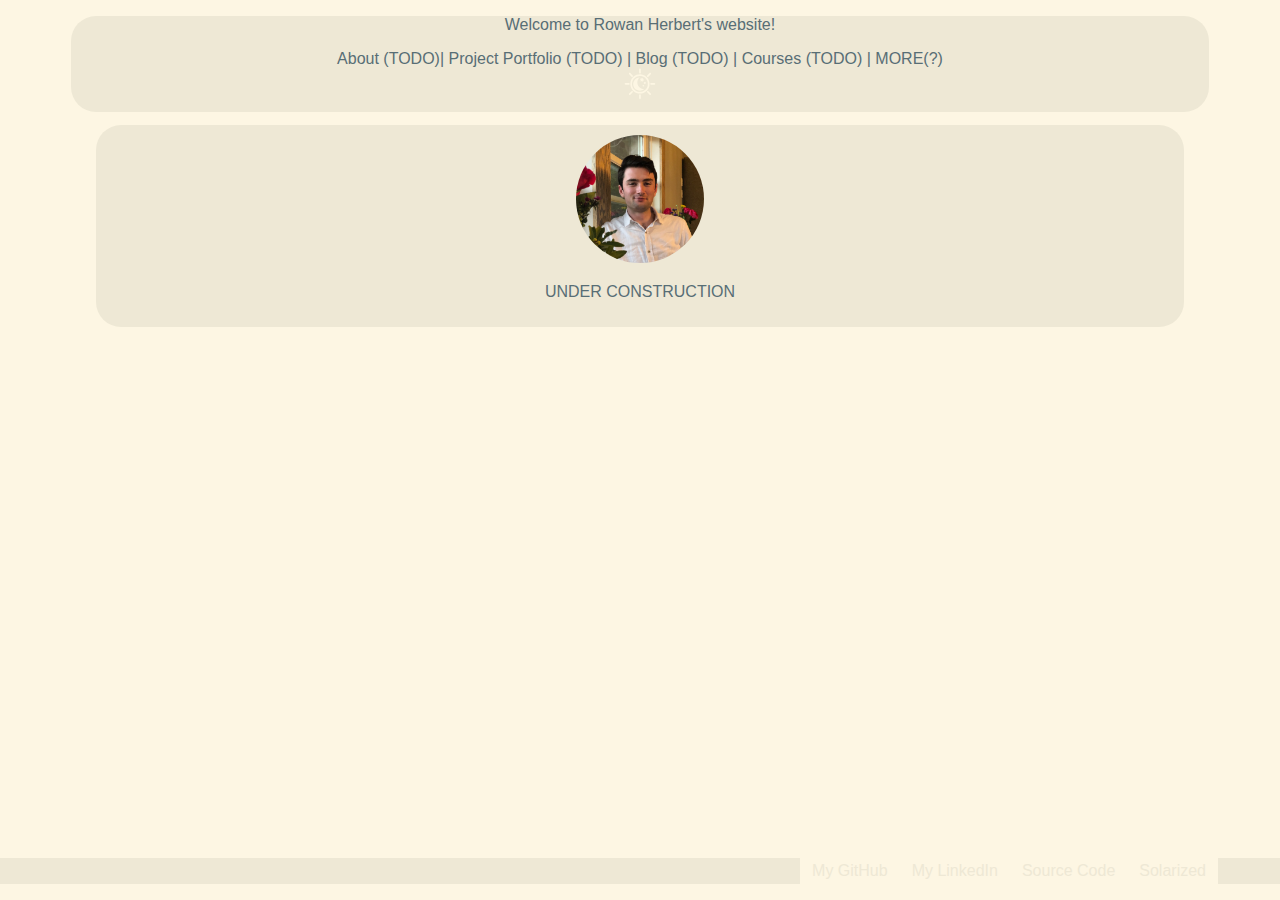
==== index.html @ 5c5b426c "Toggleable dark mode partially implemented" ====
<!doctype html>
<html>
  <head>
    <title>RLHerbert.github.io</title>
    <link rel="stylesheet" type="text/css" href="main.css">
    <link rel="stylesheet" type="text/css" href="images.css">
  </head>
  <body id="body" class="preload" onload="removeTransition()">
    <!--Page Body-->

    <!--TODO: Night Theme Toggle-->

    <!--Page Header-->
    <header>
      <p>
        Welcome to Rowan Herbert's website!
      </p>
      <nav>About (TODO)| Project Portfolio (TODO) | Blog (TODO) | Courses (TODO) | MORE(?)</nav>
      <!--TODO: Fancify-->
      <svg id="darkMode" onclick="darkModeToggle()" xmlns="http://www.w3.org/2000/svg" xmlns:xlink="http://www.w3.org/1999/xlink" version="1.1" x="0px" y="0px" viewBox="0 0 90 112.5" enable-background="new 0 0 90 90" xml:space="preserve">
       <!--Credit: day and night by Phil Scott from the Noun Project-->
       <!--https://thenounproject.com/icon/48459/-->
       <!--Placeholder anyway, it doesn't quite fit-->
        <path d="M48.377,22.701c12.153,1.921,20.48,13.373,18.56,25.526c-1.921,12.153-13.369,20.481-25.525,18.561  c-12.156-1.921-20.48-13.371-18.559-25.526C24.772,29.108,36.223,20.781,48.377,22.701 M49.122,17.98  c-14.78-2.334-28.656,7.754-30.992,22.536c-2.335,14.782,7.754,28.658,22.535,30.994c14.781,2.335,28.655-7.754,30.992-22.536  C73.992,34.192,63.903,20.316,49.122,17.98L49.122,17.98z"/>
        <path d="M44.894,15.974c-1.321,0-2.39-1.07-2.39-2.389V4.102c0-1.32,1.069-2.39,2.39-2.39c1.319,0,2.39,1.07,2.39,2.39v9.483  C47.284,14.904,46.213,15.974,44.894,15.974z"/>
        <path d="M44.894,87.778c-1.321,0-2.39-1.069-2.39-2.39v-9.481c0-1.321,1.069-2.391,2.39-2.391c1.319,0,2.39,1.069,2.39,2.391v9.481  C47.284,86.709,46.213,87.778,44.894,87.778z"/>
        <path d="M24.55,24.401c-0.934,0.934-2.446,0.934-3.38,0l-6.707-6.706c-0.933-0.934-0.933-2.447,0-3.379  c0.934-0.935,2.447-0.935,3.38,0l6.707,6.705C25.484,21.955,25.484,23.469,24.55,24.401z"/>
        <path d="M75.322,75.175c-0.932,0.934-2.446,0.934-3.381,0l-6.706-6.706c-0.932-0.932-0.932-2.445,0-3.38  c0.935-0.934,2.448-0.934,3.38,0l6.707,6.706C76.255,72.728,76.255,74.241,75.322,75.175z"/>
        <path d="M16.122,44.745c0,1.321-1.07,2.391-2.39,2.391L4.25,47.135c-1.321,0.001-2.39-1.068-2.39-2.39  c0-1.319,1.069-2.389,2.39-2.389h9.481C15.053,42.355,16.123,43.426,16.122,44.745z"/>
        <path d="M87.925,44.745c0,1.321-1.069,2.391-2.39,2.39l-9.481,0.001c-1.32,0-2.391-1.069-2.391-2.391c0-1.319,1.07-2.389,2.391-2.39  l9.481,0.001C86.855,42.356,87.927,43.426,87.925,44.745z"/>
        <path d="M24.55,65.091c0.932,0.933,0.932,2.446,0,3.378l-6.707,6.708c-0.933,0.934-2.448,0.934-3.38,0  c-0.933-0.933-0.934-2.449,0-3.38l6.707-6.706C22.104,64.157,23.616,64.155,24.55,65.091z"/>
        <path d="M75.322,14.316c0.933,0.933,0.933,2.447,0,3.38l-6.707,6.706c-0.932,0.933-2.445,0.933-3.38,0  c-0.932-0.933-0.932-2.446,0-3.38l6.706-6.706C72.874,13.383,74.388,13.383,75.322,14.316z"/>
        <path d="M39.126,33.1c1.142-2.604,2.807-4.815,4.82-6.565c-6.95,0.208-13.496,4.327-16.472,11.12  c-4.116,9.397,0.167,20.352,9.562,24.465c6.792,2.975,14.397,1.563,19.648-2.997c-2.667,0.08-5.393-0.414-7.996-1.555  C39.291,53.453,35.011,42.498,39.126,33.1z"/>
        <polygon points="51.674,39.285 49.543,36.691 46.425,37.931 47.124,34.647 44.207,32.983 47.212,31.481 46.694,28.166   49.739,29.577 52.011,27.103 52.808,30.365 56.156,30.601 54.102,33.256 56.006,36.02 52.65,36.071 "/>
        <polygon points="59.347,45.934 58.027,44.328 56.094,45.098 56.525,43.062 54.719,42.03 56.579,41.1 56.261,39.043 58.146,39.917   59.555,38.387 60.049,40.407 62.124,40.552 60.851,42.2 62.032,43.912 59.95,43.943 "/>
        <polygon points="55.055,52.634 54.083,51.451 52.662,52.018 52.98,50.523 51.653,49.765 53.019,49.081 52.784,47.571 54.172,48.216   55.206,47.089 55.57,48.573 57.093,48.681 56.158,49.89 57.026,51.147 55.497,51.172 "/>
      </svg>
      <!--TODO: Dark/Light mode based upon Solarized-->
    </header>

    <!--Page Contents-->
    <section>
      <img id="portrait" src="Media/Images/portrait.JPG">
      <p>
        UNDER CONSTRUCTION
        <!--TODO: Hoverable tabs, or a bit of javascript-->
      </p>
    </section>
    
    <!--Page Footer-->
    <footer>
      <nav>
        <ul class="blockList">
          <li class="blockLink"><a href="https://ethanschoonover.com/solarized/">Solarized</a></li>
          <li class="blockLink"><a href="https://github.com/RLHerbert/RLHerbert.github.io">Source Code</a></li>
          <li class="blockLink"><a href="https://www.linkedin.com/in/rowan-h-7a33ba108/">My LinkedIn</a></li>
          <li class="blockLink"><a href="https://github.com/RLHerbert">My GitHub</a></li>
        </ul>
      </nav>
    </footer>

    <script src="script.js"></script>
  </body>
</html>
---- main.css ----
/*Root*/
:root{
    /*
    Using the Solarized color pallete. 
    More info at:
    https://ethanschoonover.com/solarized/
    */
    --solarized-base03: #002b36;
    --solarized-base02: #073642;
    --solarized-base01: #586e75;
    --solarized-base00: #657b83;
    --solarized-base0: #839496;
    --solarized-base1: #93a1a1;
    --solarized-base2: #eee8d5;
    --solarized-base3: #fdf6e3;
    --solarized-yellow: #b58900;
    --solarized-orange: #cb4b16;
    --solarized-red: #d30102;
    --solarized-magenta: #d33682;
    --solarized-violet: #6c71c4;
    --solarized-blue: #268bd2;
    --solarized-cyan: #2aa198;
    --solarized-green: #859900;

    --page-body-background: var(--solarized-base3);
    --page-area-background: var(--solarized-base2);
    --page-font-color: var(--solarized-base01);
}

/*By Tag*/
body {
    /*Properties*/
    background-color: var(--page-body-background);

    /*Content*/
    color: var(--solarized-base0);
    font-family: Arial, Helvetica, sans-serif;

    transition: 1.5s;
}

.preload * {
    /*
    Workaround for elements with transition popping in on page load
    source: https://css-tricks.com/transitions-only-after-page-load/
    */
    transition: none !important;
}

header {
    /*Properties*/
    background-color: var(--page-area-background);
    position: relative;
    left: 5%;
    border-radius: 25px;
    width: 90%;
    height: auto;
    margin-bottom: 1%;

    /*Content*/
    color: var(--page-font-color);
    text-align: center;

    /*Figure out fix for freaking out on page load*/
    transition: 0.5s;
}

header:hover {
    width: 92%;
    /*transform: rotate(180deg);*/
    left: 4%;

    transition: .5s;
}

footer {
    /*Properties*/
    /*background-color: var(--solarized-base02);*/
    opacity: 1;

    position: fixed;
    left: 0px;
    bottom: 0px;
    /*border-radius: 5px;*/
    
    width: 100%;
    height: auto;

    /*Content*/
    color: var(--page-font-color);
    text-align: center;

    /*Effects*/
    transition: 0.5s;
}

footer:hover {
    opacity: 1;
}

section {
    /*Properties*/
    background-color: var(--page-area-background);
    position: relative;
    left: 7%;

    padding-top: 10px;
    padding-bottom: 10px;

    border-radius: 25px;

    width: 86%;
    text-align: center;

    /*Content*/
    color: var(--page-font-color);
}

article {
    /*Properties*/
    background-color: var(--page-area-background);
    position: relative;
    width: auto;
    text-align: center;

    /*Content*/
    color: var(--page-font-color);
}

p {
    /*TODO*/
    position: relative;
}

ul.blockList {
    position: relative;
    /*display: flex;*/
    list-style-type: none;
    justify-content: right;
    overflow: hidden;
    z-index: 1;

    background-color: var(--page-area-background);
}

/* COOOOOL
ul.blockList:hover li.blockLink a {
    height: 50px;
}
*/

li.blockLink {
    float: right;
    z-index: 3;
}

li.blockLink:first-child {
    /*
    TIL: Even though the last element in the HTML is the one on
    the right, the css thinks that it's the first element.

    ACTUALLY: The first <li> get's to float right first
    */
    padding-right: 5%;
}

li.blockLink a {
    display: block;
    padding: 4px 12px;
    z-index: 4;

    background-color: var(--page-body-background);
    color: var(--page-area-background);

    text-decoration: none;

    transition: 0.5s;
}

li.blockLink a:hover {
    /*Invert the colors to make use of negative space*/
    background-color: var(--page-area-background);
    color: var(--page-body-background);
}

/*Default Links*/
a, a:link {
    color: var(--solarized-blue);
}

a:hover, a:active {
    color: var(--solarized-cyan);
}

/*By Class*/

/*By ID*/
#portrait {
    /*Properties*/
    /*margin-top: 10px;*/

    width: 128px;
    height: 128px;
    border-radius: 50%;

    /*Content*/
}

#darkMode {
    max-width: 40px;
    max-height: 40px;

    fill: var(--page-body-background);

    transition: 0.5s ease;
}

#darkMode:hover {
    fill: var(--solarized-base03);
}
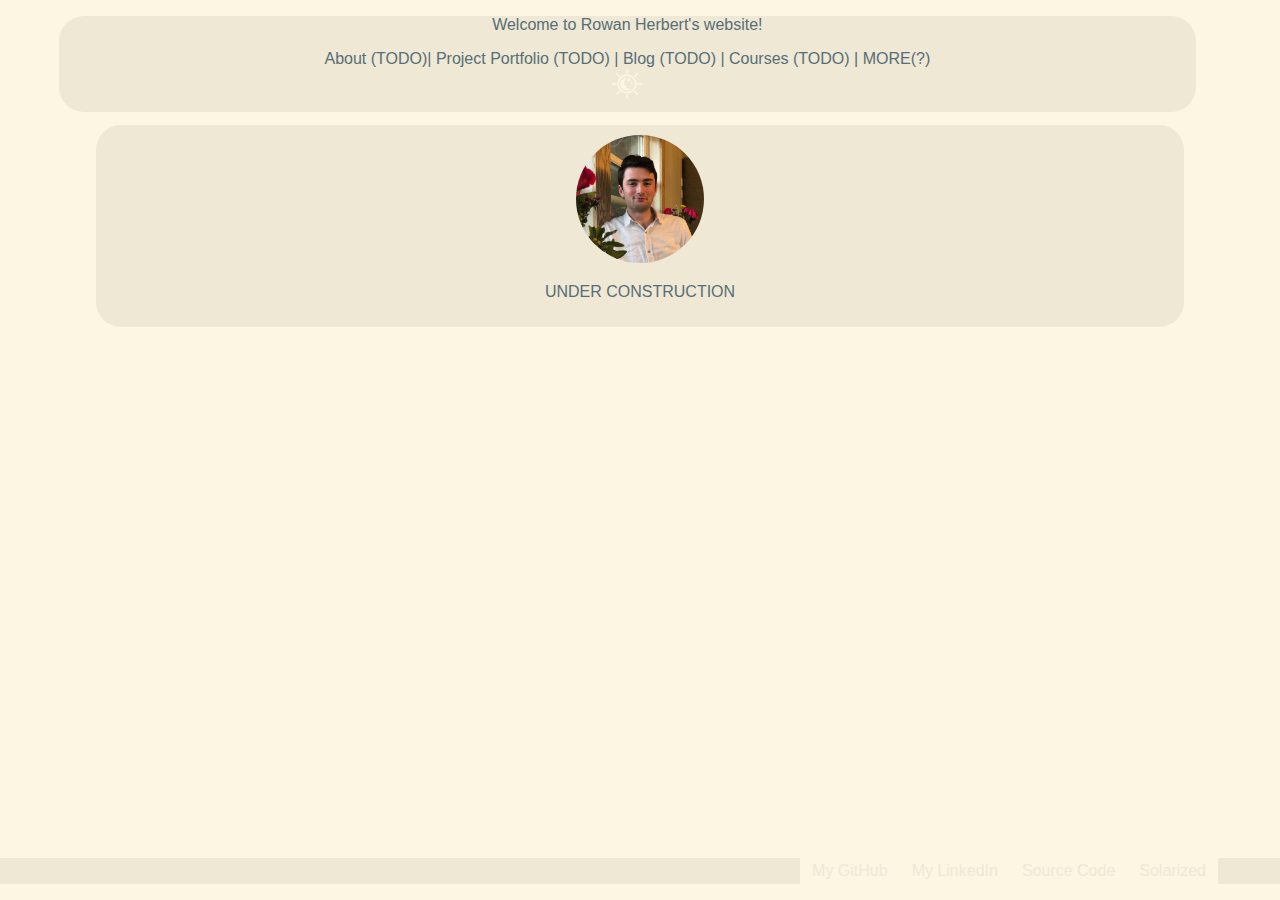
==== commit c64895f5: "Dark Mode toggle virtually finished" ====
--- a/index.html
+++ b/index.html
@@ -1,14 +1,13 @@
 <!doctype html>
+<!--TODO: CLEANUP-->
 <html>
   <head>
     <title>RLHerbert.github.io</title>
     <link rel="stylesheet" type="text/css" href="main.css">
-    <link rel="stylesheet" type="text/css" href="images.css">
+    <link rel="stylesheet" type="text/css" href="Media/media.css">
   </head>
-  <body id="body" class="preload" onload="removeTransition()">
+  <body id="body" class="preLoad" onload="pageLoad()">
     <!--Page Body-->
-
-    <!--TODO: Night Theme Toggle-->
 
     <!--Page Header-->
     <header>
@@ -35,7 +34,6 @@
         <polygon points="59.347,45.934 58.027,44.328 56.094,45.098 56.525,43.062 54.719,42.03 56.579,41.1 56.261,39.043 58.146,39.917   59.555,38.387 60.049,40.407 62.124,40.552 60.851,42.2 62.032,43.912 59.95,43.943 "/>
         <polygon points="55.055,52.634 54.083,51.451 52.662,52.018 52.98,50.523 51.653,49.765 53.019,49.081 52.784,47.571 54.172,48.216   55.206,47.089 55.57,48.573 57.093,48.681 56.158,49.89 57.026,51.147 55.497,51.172 "/>
       </svg>
-      <!--TODO: Dark/Light mode based upon Solarized-->
     </header>
 
     <!--Page Contents-->
@@ -60,5 +58,5 @@
     </footer>
 
     <script src="script.js"></script>
-  </body>
+  </body">
 </html>
--- a/main.css
+++ b/main.css
@@ -22,30 +22,45 @@
     --solarized-cyan: #2aa198;
     --solarized-green: #859900;
 
-    --page-body-background: var(--solarized-base3);
-    --page-area-background: var(--solarized-base2);
-    --page-font-color: var(--solarized-base01);
-}
-
-/*By Tag*/
-body {
-    /*Properties*/
-    background-color: var(--page-body-background);
-
-    /*Content*/
-    color: var(--solarized-base0);
-    font-family: Arial, Helvetica, sans-serif;
-
-    transition: 1.5s;
-}
-
-.preload * {
+    --page-body-background: var(--solarized-base03);
+    --page-area-background: var(--solarized-base02);
+    --page-font-color: var(--solarized-base1);
+    --page-body-inverse: var(--solarized-base3);
+}
+
+.preLoad {
     /*
     Workaround for elements with transition popping in on page load
     source: https://css-tricks.com/transitions-only-after-page-load/
     */
-    transition: none !important;
-}
+    transition: none;
+}
+
+.postLoad {
+    transition: 1s;
+}
+
+
+.preLoad * {
+    opacity: 0;
+}
+
+.postLoad * {
+    opacity: 1;
+    transition: 1s;
+}
+
+
+/*By Tag*/
+body {
+    /*Properties*/
+    background-color: var(--page-body-background);
+
+    /*Content*/
+    color: var(--solarized-base0);
+    font-family: Arial, Helvetica, sans-serif;
+}
+
 
 header {
     /*Properties*/
@@ -62,7 +77,7 @@
     text-align: center;
 
     /*Figure out fix for freaking out on page load*/
-    transition: 0.5s;
+    /*transition: 0.5s;/
 }
 
 header:hover {
@@ -70,7 +85,7 @@
     /*transform: rotate(180deg);*/
     left: 4%;
 
-    transition: .5s;
+    /*transition: .5s;*/
 }
 
 footer {
@@ -91,7 +106,7 @@
     text-align: center;
 
     /*Effects*/
-    transition: 0.5s;
+    /*transition: 0.5s;*/
 }
 
 footer:hover {
@@ -174,7 +189,7 @@
 
     text-decoration: none;
 
-    transition: 0.5s;
+    /*transition: 0.5s;*/
 }
 
 li.blockLink a:hover {
@@ -212,9 +227,10 @@
 
     fill: var(--page-body-background);
 
-    transition: 0.5s ease;
+    /*transition: 0.5s ease;*/
 }
 
 #darkMode:hover {
-    fill: var(--solarized-base03);
+    fill: var(--page-body-inverse);
+    transition: .2s;
 }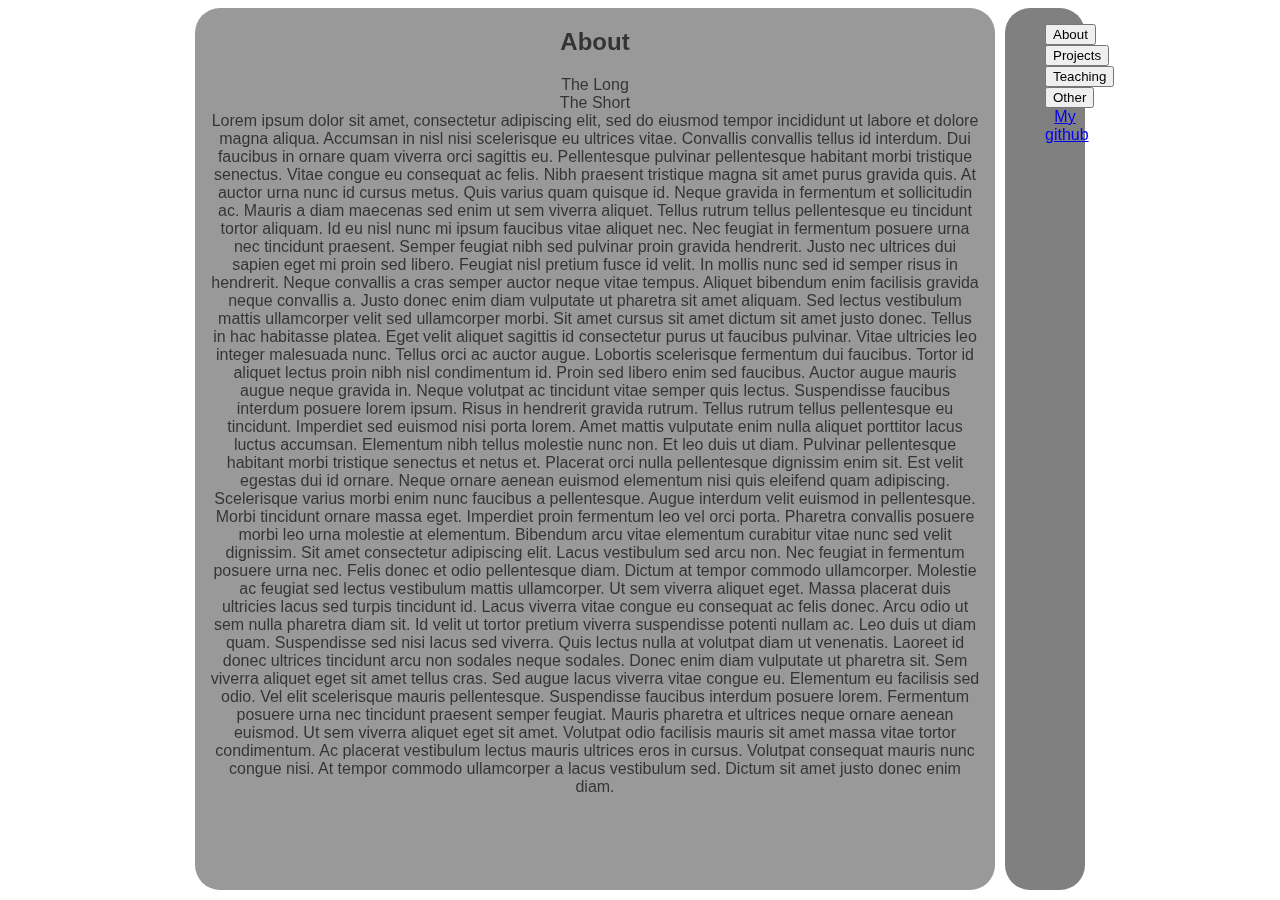
==== commit fadd0d3f: "Moved nav bar, changed transition" ====
--- a/index.html
+++ b/index.html
@@ -1,62 +1,258 @@
 <!doctype html>
-<!--TODO: CLEANUP-->
 <html>
-  <head>
-    <title>RLHerbert.github.io</title>
-    <link rel="stylesheet" type="text/css" href="main.css">
-    <link rel="stylesheet" type="text/css" href="Media/media.css">
-  </head>
-  <body id="body" class="preLoad" onload="pageLoad()">
-    <!--Page Body-->
-
-    <!--Page Header-->
-    <header>
-      <p>
-        Welcome to Rowan Herbert's website!
-      </p>
-      <nav>About (TODO)| Project Portfolio (TODO) | Blog (TODO) | Courses (TODO) | MORE(?)</nav>
-      <!--TODO: Fancify-->
-      <svg id="darkMode" onclick="darkModeToggle()" xmlns="http://www.w3.org/2000/svg" xmlns:xlink="http://www.w3.org/1999/xlink" version="1.1" x="0px" y="0px" viewBox="0 0 90 112.5" enable-background="new 0 0 90 90" xml:space="preserve">
-       <!--Credit: day and night by Phil Scott from the Noun Project-->
-       <!--https://thenounproject.com/icon/48459/-->
-       <!--Placeholder anyway, it doesn't quite fit-->
-        <path d="M48.377,22.701c12.153,1.921,20.48,13.373,18.56,25.526c-1.921,12.153-13.369,20.481-25.525,18.561  c-12.156-1.921-20.48-13.371-18.559-25.526C24.772,29.108,36.223,20.781,48.377,22.701 M49.122,17.98  c-14.78-2.334-28.656,7.754-30.992,22.536c-2.335,14.782,7.754,28.658,22.535,30.994c14.781,2.335,28.655-7.754,30.992-22.536  C73.992,34.192,63.903,20.316,49.122,17.98L49.122,17.98z"/>
-        <path d="M44.894,15.974c-1.321,0-2.39-1.07-2.39-2.389V4.102c0-1.32,1.069-2.39,2.39-2.39c1.319,0,2.39,1.07,2.39,2.39v9.483  C47.284,14.904,46.213,15.974,44.894,15.974z"/>
-        <path d="M44.894,87.778c-1.321,0-2.39-1.069-2.39-2.39v-9.481c0-1.321,1.069-2.391,2.39-2.391c1.319,0,2.39,1.069,2.39,2.391v9.481  C47.284,86.709,46.213,87.778,44.894,87.778z"/>
-        <path d="M24.55,24.401c-0.934,0.934-2.446,0.934-3.38,0l-6.707-6.706c-0.933-0.934-0.933-2.447,0-3.379  c0.934-0.935,2.447-0.935,3.38,0l6.707,6.705C25.484,21.955,25.484,23.469,24.55,24.401z"/>
-        <path d="M75.322,75.175c-0.932,0.934-2.446,0.934-3.381,0l-6.706-6.706c-0.932-0.932-0.932-2.445,0-3.38  c0.935-0.934,2.448-0.934,3.38,0l6.707,6.706C76.255,72.728,76.255,74.241,75.322,75.175z"/>
-        <path d="M16.122,44.745c0,1.321-1.07,2.391-2.39,2.391L4.25,47.135c-1.321,0.001-2.39-1.068-2.39-2.39  c0-1.319,1.069-2.389,2.39-2.389h9.481C15.053,42.355,16.123,43.426,16.122,44.745z"/>
-        <path d="M87.925,44.745c0,1.321-1.069,2.391-2.39,2.39l-9.481,0.001c-1.32,0-2.391-1.069-2.391-2.391c0-1.319,1.07-2.389,2.391-2.39  l9.481,0.001C86.855,42.356,87.927,43.426,87.925,44.745z"/>
-        <path d="M24.55,65.091c0.932,0.933,0.932,2.446,0,3.378l-6.707,6.708c-0.933,0.934-2.448,0.934-3.38,0  c-0.933-0.933-0.934-2.449,0-3.38l6.707-6.706C22.104,64.157,23.616,64.155,24.55,65.091z"/>
-        <path d="M75.322,14.316c0.933,0.933,0.933,2.447,0,3.38l-6.707,6.706c-0.932,0.933-2.445,0.933-3.38,0  c-0.932-0.933-0.932-2.446,0-3.38l6.706-6.706C72.874,13.383,74.388,13.383,75.322,14.316z"/>
-        <path d="M39.126,33.1c1.142-2.604,2.807-4.815,4.82-6.565c-6.95,0.208-13.496,4.327-16.472,11.12  c-4.116,9.397,0.167,20.352,9.562,24.465c6.792,2.975,14.397,1.563,19.648-2.997c-2.667,0.08-5.393-0.414-7.996-1.555  C39.291,53.453,35.011,42.498,39.126,33.1z"/>
-        <polygon points="51.674,39.285 49.543,36.691 46.425,37.931 47.124,34.647 44.207,32.983 47.212,31.481 46.694,28.166   49.739,29.577 52.011,27.103 52.808,30.365 56.156,30.601 54.102,33.256 56.006,36.02 52.65,36.071 "/>
-        <polygon points="59.347,45.934 58.027,44.328 56.094,45.098 56.525,43.062 54.719,42.03 56.579,41.1 56.261,39.043 58.146,39.917   59.555,38.387 60.049,40.407 62.124,40.552 60.851,42.2 62.032,43.912 59.95,43.943 "/>
-        <polygon points="55.055,52.634 54.083,51.451 52.662,52.018 52.98,50.523 51.653,49.765 53.019,49.081 52.784,47.571 54.172,48.216   55.206,47.089 55.57,48.573 57.093,48.681 56.158,49.89 57.026,51.147 55.497,51.172 "/>
-      </svg>
-    </header>
-
-    <!--Page Contents-->
-    <section>
-      <img id="portrait" src="Media/Images/portrait.JPG">
-      <p>
-        UNDER CONSTRUCTION
-        <!--TODO: Hoverable tabs, or a bit of javascript-->
-      </p>
-    </section>
-    
-    <!--Page Footer-->
-    <footer>
-      <nav>
-        <ul class="blockList">
-          <li class="blockLink"><a href="https://ethanschoonover.com/solarized/">Solarized</a></li>
-          <li class="blockLink"><a href="https://github.com/RLHerbert/RLHerbert.github.io">Source Code</a></li>
-          <li class="blockLink"><a href="https://www.linkedin.com/in/rowan-h-7a33ba108/">My LinkedIn</a></li>
-          <li class="blockLink"><a href="https://github.com/RLHerbert">My GitHub</a></li>
-        </ul>
-      </nav>
-    </footer>
-
-    <script src="script.js"></script>
-  </body">
-</html>
+
+<head>
+  <title>RLHerbert.github.io</title>
+  <link rel="stylesheet" type="text/css" href="styles.css">
+</head>
+
+<body>
+  <div id="bg_foreground"></div>
+
+  <article>
+    <section id="about" class="content">
+      <h2>About</h2>
+      <section>
+        The Long
+        <br>
+        The Short
+        <br>
+        Lorem ipsum dolor sit amet, consectetur adipiscing elit, sed do eiusmod tempor incididunt ut labore et dolore
+        magna aliqua. Accumsan in nisl nisi scelerisque eu ultrices vitae. Convallis convallis tellus id interdum. Dui
+        faucibus in ornare quam viverra orci sagittis eu. Pellentesque pulvinar pellentesque habitant morbi tristique
+        senectus. Vitae congue eu consequat ac felis. Nibh praesent tristique magna sit amet purus gravida quis. At
+        auctor
+        urna nunc id cursus metus. Quis varius quam quisque id. Neque gravida in fermentum et sollicitudin ac. Mauris a
+        diam maecenas sed enim ut sem viverra aliquet. Tellus rutrum tellus pellentesque eu tincidunt tortor aliquam. Id
+        eu nisl nunc mi ipsum faucibus vitae aliquet nec. Nec feugiat in fermentum posuere urna nec tincidunt praesent.
+
+        Semper feugiat nibh sed pulvinar proin gravida hendrerit. Justo nec ultrices dui sapien eget mi proin sed
+        libero.
+        Feugiat nisl pretium fusce id velit. In mollis nunc sed id semper risus in hendrerit. Neque convallis a cras
+        semper auctor neque vitae tempus. Aliquet bibendum enim facilisis gravida neque convallis a. Justo donec enim
+        diam
+        vulputate ut pharetra sit amet aliquam. Sed lectus vestibulum mattis ullamcorper velit sed ullamcorper morbi.
+        Sit
+        amet cursus sit amet dictum sit amet justo donec. Tellus in hac habitasse platea. Eget velit aliquet sagittis id
+        consectetur purus ut faucibus pulvinar. Vitae ultricies leo integer malesuada nunc. Tellus orci ac auctor augue.
+        Lobortis scelerisque fermentum dui faucibus. Tortor id aliquet lectus proin nibh nisl condimentum id. Proin sed
+        libero enim sed faucibus.
+
+        Auctor augue mauris augue neque gravida in. Neque volutpat ac tincidunt vitae semper quis lectus. Suspendisse
+        faucibus interdum posuere lorem ipsum. Risus in hendrerit gravida rutrum. Tellus rutrum tellus pellentesque eu
+        tincidunt. Imperdiet sed euismod nisi porta lorem. Amet mattis vulputate enim nulla aliquet porttitor lacus
+        luctus
+        accumsan. Elementum nibh tellus molestie nunc non. Et leo duis ut diam. Pulvinar pellentesque habitant morbi
+        tristique senectus et netus et. Placerat orci nulla pellentesque dignissim enim sit. Est velit egestas dui id
+        ornare. Neque ornare aenean euismod elementum nisi quis eleifend quam adipiscing. Scelerisque varius morbi enim
+        nunc faucibus a pellentesque. Augue interdum velit euismod in pellentesque. Morbi tincidunt ornare massa eget.
+        Imperdiet proin fermentum leo vel orci porta. Pharetra convallis posuere morbi leo urna molestie at elementum.
+        Bibendum arcu vitae elementum curabitur vitae nunc sed velit dignissim.
+
+        Sit amet consectetur adipiscing elit. Lacus vestibulum sed arcu non. Nec feugiat in fermentum posuere urna nec.
+        Felis donec et odio pellentesque diam. Dictum at tempor commodo ullamcorper. Molestie ac feugiat sed lectus
+        vestibulum mattis ullamcorper. Ut sem viverra aliquet eget. Massa placerat duis ultricies lacus sed turpis
+        tincidunt id. Lacus viverra vitae congue eu consequat ac felis donec. Arcu odio ut sem nulla pharetra diam sit.
+        Id
+        velit ut tortor pretium viverra suspendisse potenti nullam ac. Leo duis ut diam quam. Suspendisse sed nisi lacus
+        sed viverra.
+
+        Quis lectus nulla at volutpat diam ut venenatis. Laoreet id donec ultrices tincidunt arcu non sodales neque
+        sodales. Donec enim diam vulputate ut pharetra sit. Sem viverra aliquet eget sit amet tellus cras. Sed augue
+        lacus
+        viverra vitae congue eu. Elementum eu facilisis sed odio. Vel elit scelerisque mauris pellentesque. Suspendisse
+        faucibus interdum posuere lorem. Fermentum posuere urna nec tincidunt praesent semper feugiat. Mauris pharetra
+        et
+        ultrices neque ornare aenean euismod. Ut sem viverra aliquet eget sit amet. Volutpat odio facilisis mauris sit
+        amet massa vitae tortor condimentum. Ac placerat vestibulum lectus mauris ultrices eros in cursus. Volutpat
+        consequat mauris nunc congue nisi. At tempor commodo ullamcorper a lacus vestibulum sed. Dictum sit amet justo
+        donec enim diam.
+      </section>
+    </section>
+
+    <section id="projects" class="content">
+      <h2>Projects</h2>
+      <section>
+        Lorem ipsum dolor sit amet, consectetur adipiscing elit, sed do eiusmod tempor incididunt ut labore et dolore
+        magna aliqua. Accumsan in nisl nisi scelerisque eu ultrices vitae. Convallis convallis tellus id interdum. Dui
+        faucibus in ornare quam viverra orci sagittis eu. Pellentesque pulvinar pellentesque habitant morbi tristique
+        senectus. Vitae congue eu consequat ac felis. Nibh praesent tristique magna sit amet purus gravida quis. At
+        auctor
+        urna nunc id cursus metus. Quis varius quam quisque id. Neque gravida in fermentum et sollicitudin ac. Mauris a
+        diam maecenas sed enim ut sem viverra aliquet. Tellus rutrum tellus pellentesque eu tincidunt tortor aliquam. Id
+        eu nisl nunc mi ipsum faucibus vitae aliquet nec. Nec feugiat in fermentum posuere urna nec tincidunt praesent.
+
+        Semper feugiat nibh sed pulvinar proin gravida hendrerit. Justo nec ultrices dui sapien eget mi proin sed
+        libero.
+        Feugiat nisl pretium fusce id velit. In mollis nunc sed id semper risus in hendrerit. Neque convallis a cras
+        semper auctor neque vitae tempus. Aliquet bibendum enim facilisis gravida neque convallis a. Justo donec enim
+        diam
+        vulputate ut pharetra sit amet aliquam. Sed lectus vestibulum mattis ullamcorper velit sed ullamcorper morbi.
+        Sit
+        amet cursus sit amet dictum sit amet justo donec. Tellus in hac habitasse platea. Eget velit aliquet sagittis id
+        consectetur purus ut faucibus pulvinar. Vitae ultricies leo integer malesuada nunc. Tellus orci ac auctor augue.
+        Lobortis scelerisque fermentum dui faucibus. Tortor id aliquet lectus proin nibh nisl condimentum id. Proin sed
+        libero enim sed faucibus.
+
+        Auctor augue mauris augue neque gravida in. Neque volutpat ac tincidunt vitae semper quis lectus. Suspendisse
+        faucibus interdum posuere lorem ipsum. Risus in hendrerit gravida rutrum. Tellus rutrum tellus pellentesque eu
+        tincidunt. Imperdiet sed euismod nisi porta lorem. Amet mattis vulputate enim nulla aliquet porttitor lacus
+        luctus
+        accumsan. Elementum nibh tellus molestie nunc non. Et leo duis ut diam. Pulvinar pellentesque habitant morbi
+        tristique senectus et netus et. Placerat orci nulla pellentesque dignissim enim sit. Est velit egestas dui id
+        ornare. Neque ornare aenean euismod elementum nisi quis eleifend quam adipiscing. Scelerisque varius morbi enim
+        nunc faucibus a pellentesque. Augue interdum velit euismod in pellentesque. Morbi tincidunt ornare massa eget.
+        Imperdiet proin fermentum leo vel orci porta. Pharetra convallis posuere morbi leo urna molestie at elementum.
+        Bibendum arcu vitae elementum curabitur vitae nunc sed velit dignissim.
+
+        Sit amet consectetur adipiscing elit. Lacus vestibulum sed arcu non. Nec feugiat in fermentum posuere urna nec.
+        Felis donec et odio pellentesque diam. Dictum at tempor commodo ullamcorper. Molestie ac feugiat sed lectus
+        vestibulum mattis ullamcorper. Ut sem viverra aliquet eget. Massa placerat duis ultricies lacus sed turpis
+        tincidunt id. Lacus viverra vitae congue eu consequat ac felis donec. Arcu odio ut sem nulla pharetra diam sit.
+        Id
+        velit ut tortor pretium viverra suspendisse potenti nullam ac. Leo duis ut diam quam. Suspendisse sed nisi lacus
+        sed viverra.
+
+        Quis lectus nulla at volutpat diam ut venenatis. Laoreet id donec ultrices tincidunt arcu non sodales neque
+        sodales. Donec enim diam vulputate ut pharetra sit. Sem viverra aliquet eget sit amet tellus cras. Sed augue
+        lacus
+        viverra vitae congue eu. Elementum eu facilisis sed odio. Vel elit scelerisque mauris pellentesque. Suspendisse
+        faucibus interdum posuere lorem. Fermentum posuere urna nec tincidunt praesent semper feugiat. Mauris pharetra
+        et
+        ultrices neque ornare aenean euismod. Ut sem viverra aliquet eget sit amet. Volutpat odio facilisis mauris sit
+        amet massa vitae tortor condimentum. Ac placerat vestibulum lectus mauris ultrices eros in cursus. Volutpat
+        consequat mauris nunc congue nisi. At tempor commodo ullamcorper a lacus vestibulum sed. Dictum sit amet justo
+        donec enim diam.
+      </section>
+    </section>
+
+    <section id="teaching" class="content">
+      <h2>Teaching</h2>
+      <section>
+        Lorem ipsum dolor sit amet, consectetur adipiscing elit, sed do eiusmod tempor incididunt ut labore et dolore
+        magna aliqua. Accumsan in nisl nisi scelerisque eu ultrices vitae. Convallis convallis tellus id interdum. Dui
+        faucibus in ornare quam viverra orci sagittis eu. Pellentesque pulvinar pellentesque habitant morbi tristique
+        senectus. Vitae congue eu consequat ac felis. Nibh praesent tristique magna sit amet purus gravida quis. At
+        auctor
+        urna nunc id cursus metus. Quis varius quam quisque id. Neque gravida in fermentum et sollicitudin ac. Mauris a
+        diam maecenas sed enim ut sem viverra aliquet. Tellus rutrum tellus pellentesque eu tincidunt tortor aliquam. Id
+        eu nisl nunc mi ipsum faucibus vitae aliquet nec. Nec feugiat in fermentum posuere urna nec tincidunt praesent.
+
+        Semper feugiat nibh sed pulvinar proin gravida hendrerit. Justo nec ultrices dui sapien eget mi proin sed
+        libero.
+        Feugiat nisl pretium fusce id velit. In mollis nunc sed id semper risus in hendrerit. Neque convallis a cras
+        semper auctor neque vitae tempus. Aliquet bibendum enim facilisis gravida neque convallis a. Justo donec enim
+        diam
+        vulputate ut pharetra sit amet aliquam. Sed lectus vestibulum mattis ullamcorper velit sed ullamcorper morbi.
+        Sit
+        amet cursus sit amet dictum sit amet justo donec. Tellus in hac habitasse platea. Eget velit aliquet sagittis id
+        consectetur purus ut faucibus pulvinar. Vitae ultricies leo integer malesuada nunc. Tellus orci ac auctor augue.
+        Lobortis scelerisque fermentum dui faucibus. Tortor id aliquet lectus proin nibh nisl condimentum id. Proin sed
+        libero enim sed faucibus.
+
+        Auctor augue mauris augue neque gravida in. Neque volutpat ac tincidunt vitae semper quis lectus. Suspendisse
+        faucibus interdum posuere lorem ipsum. Risus in hendrerit gravida rutrum. Tellus rutrum tellus pellentesque eu
+        tincidunt. Imperdiet sed euismod nisi porta lorem. Amet mattis vulputate enim nulla aliquet porttitor lacus
+        luctus
+        accumsan. Elementum nibh tellus molestie nunc non. Et leo duis ut diam. Pulvinar pellentesque habitant morbi
+        tristique senectus et netus et. Placerat orci nulla pellentesque dignissim enim sit. Est velit egestas dui id
+        ornare. Neque ornare aenean euismod elementum nisi quis eleifend quam adipiscing. Scelerisque varius morbi enim
+        nunc faucibus a pellentesque. Augue interdum velit euismod in pellentesque. Morbi tincidunt ornare massa eget.
+        Imperdiet proin fermentum leo vel orci porta. Pharetra convallis posuere morbi leo urna molestie at elementum.
+        Bibendum arcu vitae elementum curabitur vitae nunc sed velit dignissim.
+
+        Sit amet consectetur adipiscing elit. Lacus vestibulum sed arcu non. Nec feugiat in fermentum posuere urna nec.
+        Felis donec et odio pellentesque diam. Dictum at tempor commodo ullamcorper. Molestie ac feugiat sed lectus
+        vestibulum mattis ullamcorper. Ut sem viverra aliquet eget. Massa placerat duis ultricies lacus sed turpis
+        tincidunt id. Lacus viverra vitae congue eu consequat ac felis donec. Arcu odio ut sem nulla pharetra diam sit.
+        Id
+        velit ut tortor pretium viverra suspendisse potenti nullam ac. Leo duis ut diam quam. Suspendisse sed nisi lacus
+        sed viverra.
+
+        Quis lectus nulla at volutpat diam ut venenatis. Laoreet id donec ultrices tincidunt arcu non sodales neque
+        sodales. Donec enim diam vulputate ut pharetra sit. Sem viverra aliquet eget sit amet tellus cras. Sed augue
+        lacus
+        viverra vitae congue eu. Elementum eu facilisis sed odio. Vel elit scelerisque mauris pellentesque. Suspendisse
+        faucibus interdum posuere lorem. Fermentum posuere urna nec tincidunt praesent semper feugiat. Mauris pharetra
+        et
+        ultrices neque ornare aenean euismod. Ut sem viverra aliquet eget sit amet. Volutpat odio facilisis mauris sit
+        amet massa vitae tortor condimentum. Ac placerat vestibulum lectus mauris ultrices eros in cursus. Volutpat
+        consequat mauris nunc congue nisi. At tempor commodo ullamcorper a lacus vestibulum sed. Dictum sit amet justo
+        donec enim diam.
+      </section>
+    </section>
+
+    <section id="other" class="content">
+      <h2>Other</h2>
+      <section>
+        Lorem ipsum dolor sit amet, consectetur adipiscing elit, sed do eiusmod tempor incididunt ut labore et dolore
+        magna aliqua. Accumsan in nisl nisi scelerisque eu ultrices vitae. Convallis convallis tellus id interdum. Dui
+        faucibus in ornare quam viverra orci sagittis eu. Pellentesque pulvinar pellentesque habitant morbi tristique
+        senectus. Vitae congue eu consequat ac felis. Nibh praesent tristique magna sit amet purus gravida quis. At
+        auctor
+        urna nunc id cursus metus. Quis varius quam quisque id. Neque gravida in fermentum et sollicitudin ac. Mauris a
+        diam maecenas sed enim ut sem viverra aliquet. Tellus rutrum tellus pellentesque eu tincidunt tortor aliquam. Id
+        eu nisl nunc mi ipsum faucibus vitae aliquet nec. Nec feugiat in fermentum posuere urna nec tincidunt praesent.
+
+        Semper feugiat nibh sed pulvinar proin gravida hendrerit. Justo nec ultrices dui sapien eget mi proin sed
+        libero.
+        Feugiat nisl pretium fusce id velit. In mollis nunc sed id semper risus in hendrerit. Neque convallis a cras
+        semper auctor neque vitae tempus. Aliquet bibendum enim facilisis gravida neque convallis a. Justo donec enim
+        diam
+        vulputate ut pharetra sit amet aliquam. Sed lectus vestibulum mattis ullamcorper velit sed ullamcorper morbi.
+        Sit
+        amet cursus sit amet dictum sit amet justo donec. Tellus in hac habitasse platea. Eget velit aliquet sagittis id
+        consectetur purus ut faucibus pulvinar. Vitae ultricies leo integer malesuada nunc. Tellus orci ac auctor augue.
+        Lobortis scelerisque fermentum dui faucibus. Tortor id aliquet lectus proin nibh nisl condimentum id. Proin sed
+        libero enim sed faucibus.
+
+        Auctor augue mauris augue neque gravida in. Neque volutpat ac tincidunt vitae semper quis lectus. Suspendisse
+        faucibus interdum posuere lorem ipsum. Risus in hendrerit gravida rutrum. Tellus rutrum tellus pellentesque eu
+        tincidunt. Imperdiet sed euismod nisi porta lorem. Amet mattis vulputate enim nulla aliquet porttitor lacus
+        luctus
+        accumsan. Elementum nibh tellus molestie nunc non. Et leo duis ut diam. Pulvinar pellentesque habitant morbi
+        tristique senectus et netus et. Placerat orci nulla pellentesque dignissim enim sit. Est velit egestas dui id
+        ornare. Neque ornare aenean euismod elementum nisi quis eleifend quam adipiscing. Scelerisque varius morbi enim
+        nunc faucibus a pellentesque. Augue interdum velit euismod in pellentesque. Morbi tincidunt ornare massa eget.
+        Imperdiet proin fermentum leo vel orci porta. Pharetra convallis posuere morbi leo urna molestie at elementum.
+        Bibendum arcu vitae elementum curabitur vitae nunc sed velit dignissim.
+
+        Sit amet consectetur adipiscing elit. Lacus vestibulum sed arcu non. Nec feugiat in fermentum posuere urna nec.
+        Felis donec et odio pellentesque diam. Dictum at tempor commodo ullamcorper. Molestie ac feugiat sed lectus
+        vestibulum mattis ullamcorper. Ut sem viverra aliquet eget. Massa placerat duis ultricies lacus sed turpis
+        tincidunt id. Lacus viverra vitae congue eu consequat ac felis donec. Arcu odio ut sem nulla pharetra diam sit.
+        Id
+        velit ut tortor pretium viverra suspendisse potenti nullam ac. Leo duis ut diam quam. Suspendisse sed nisi lacus
+        sed viverra.
+
+        Quis lectus nulla at volutpat diam ut venenatis. Laoreet id donec ultrices tincidunt arcu non sodales neque
+        sodales. Donec enim diam vulputate ut pharetra sit. Sem viverra aliquet eget sit amet tellus cras. Sed augue
+        lacus
+        viverra vitae congue eu. Elementum eu facilisis sed odio. Vel elit scelerisque mauris pellentesque. Suspendisse
+        faucibus interdum posuere lorem. Fermentum posuere urna nec tincidunt praesent semper feugiat. Mauris pharetra
+        et
+        ultrices neque ornare aenean euismod. Ut sem viverra aliquet eget sit amet. Volutpat odio facilisis mauris sit
+        amet massa vitae tortor condimentum. Ac placerat vestibulum lectus mauris ultrices eros in cursus. Volutpat
+        consequat mauris nunc congue nisi. At tempor commodo ullamcorper a lacus vestibulum sed. Dictum sit amet justo
+        donec enim diam.
+      </section>
+    </section>
+
+  </article>
+
+
+
+  <nav>
+    <ul>
+      <button onclick="show_article('about');">About</button>
+      <button onclick="show_article('projects');">Projects</button>
+      <button onclick="show_article('teaching');">Teaching</button>
+      <button onclick="show_article('other');">Other</button>
+      <a href="https://github.com/RLHerbert" target="_blank">My github</a>
+    </ul>
+  </nav>
+
+  <script src="script.js"></script>
+</body>
+
+</html>--- a/styles.css
+++ b/styles.css
@@ -0,0 +1,96 @@
+body {
+    /*Properties*/
+    display: flex;
+    flex-direction: row;
+    align-content: center;
+    justify-content: center;
+    
+    /* background adapted from SVGBackgrounds.com */
+    background-image: url("Media/Images/bg_stars.svg");
+    background-size: 360px 360px;
+
+    /*Content*/
+    font-family: Arial, Helvetica, sans-serif;
+    text-align: center;
+}
+
+#bg_foreground {
+    /* */
+    position: fixed;
+    /*  */
+    height: 100%;
+    width: 100%;
+    /*  */
+    background-image: url("Media/Images/bg.svg");
+    background-attachment: fixed;
+    background-size: cover;
+}
+
+header {
+    /*  */
+}
+
+footer {
+    /*  */
+}
+
+nav {
+    z-index: 1;
+    
+    display: flex;
+    flex-direction: column;
+    /* justify-content: center;
+    align-items: center; */
+    margin-left: 10px;
+    
+    height: 98vh;
+    width: 5vw;
+    max-width: 120px;
+    min-width: 80px;
+    border-radius: 25px;
+
+    padding: 0px;
+
+    background-color: gray;
+}
+
+article {
+    display: flex;
+    flex-direction: column;
+    height: 98vh;
+    width: 80vw;
+    max-width: 800px;
+    border-radius: 25px;
+
+    background-color: gray;
+    opacity: 0.8;
+
+    overflow: hidden;
+}
+
+section {
+
+}
+
+.content {
+    /* width: 0px; */
+    height: 0px;
+
+    padding-left: 15px;
+    padding-right: 15px;
+
+
+    opacity: 0.0;
+
+    transition: opacity 0.25s, height 1s;
+}
+
+.content section {
+    position: relative;
+    width: 100%;
+    height: 100%;
+
+
+    opacity: inherit;
+    transition: 1s;
+}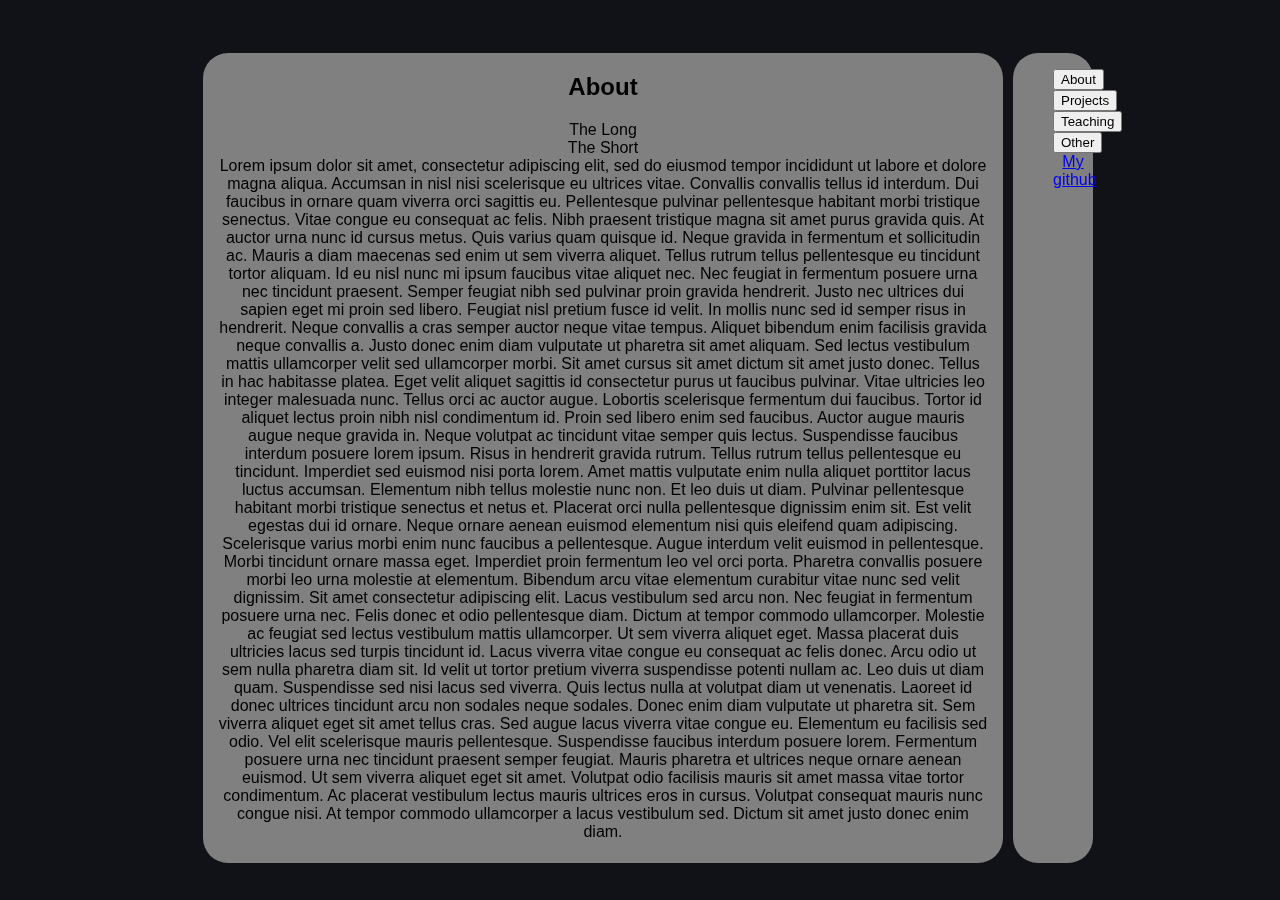
==== commit 03c74c8f: "Made content smaller" ====
--- a/index.html
+++ b/index.html
@@ -7,250 +7,295 @@
 </head>
 
 <body>
-  <div id="bg_foreground"></div>
-
-  <article>
-    <section id="about" class="content">
-      <h2>About</h2>
-      <section>
-        The Long
-        <br>
-        The Short
-        <br>
-        Lorem ipsum dolor sit amet, consectetur adipiscing elit, sed do eiusmod tempor incididunt ut labore et dolore
-        magna aliqua. Accumsan in nisl nisi scelerisque eu ultrices vitae. Convallis convallis tellus id interdum. Dui
-        faucibus in ornare quam viverra orci sagittis eu. Pellentesque pulvinar pellentesque habitant morbi tristique
-        senectus. Vitae congue eu consequat ac felis. Nibh praesent tristique magna sit amet purus gravida quis. At
-        auctor
-        urna nunc id cursus metus. Quis varius quam quisque id. Neque gravida in fermentum et sollicitudin ac. Mauris a
-        diam maecenas sed enim ut sem viverra aliquet. Tellus rutrum tellus pellentesque eu tincidunt tortor aliquam. Id
-        eu nisl nunc mi ipsum faucibus vitae aliquet nec. Nec feugiat in fermentum posuere urna nec tincidunt praesent.
-
-        Semper feugiat nibh sed pulvinar proin gravida hendrerit. Justo nec ultrices dui sapien eget mi proin sed
-        libero.
-        Feugiat nisl pretium fusce id velit. In mollis nunc sed id semper risus in hendrerit. Neque convallis a cras
-        semper auctor neque vitae tempus. Aliquet bibendum enim facilisis gravida neque convallis a. Justo donec enim
-        diam
-        vulputate ut pharetra sit amet aliquam. Sed lectus vestibulum mattis ullamcorper velit sed ullamcorper morbi.
-        Sit
-        amet cursus sit amet dictum sit amet justo donec. Tellus in hac habitasse platea. Eget velit aliquet sagittis id
-        consectetur purus ut faucibus pulvinar. Vitae ultricies leo integer malesuada nunc. Tellus orci ac auctor augue.
-        Lobortis scelerisque fermentum dui faucibus. Tortor id aliquet lectus proin nibh nisl condimentum id. Proin sed
-        libero enim sed faucibus.
-
-        Auctor augue mauris augue neque gravida in. Neque volutpat ac tincidunt vitae semper quis lectus. Suspendisse
-        faucibus interdum posuere lorem ipsum. Risus in hendrerit gravida rutrum. Tellus rutrum tellus pellentesque eu
-        tincidunt. Imperdiet sed euismod nisi porta lorem. Amet mattis vulputate enim nulla aliquet porttitor lacus
-        luctus
-        accumsan. Elementum nibh tellus molestie nunc non. Et leo duis ut diam. Pulvinar pellentesque habitant morbi
-        tristique senectus et netus et. Placerat orci nulla pellentesque dignissim enim sit. Est velit egestas dui id
-        ornare. Neque ornare aenean euismod elementum nisi quis eleifend quam adipiscing. Scelerisque varius morbi enim
-        nunc faucibus a pellentesque. Augue interdum velit euismod in pellentesque. Morbi tincidunt ornare massa eget.
-        Imperdiet proin fermentum leo vel orci porta. Pharetra convallis posuere morbi leo urna molestie at elementum.
-        Bibendum arcu vitae elementum curabitur vitae nunc sed velit dignissim.
-
-        Sit amet consectetur adipiscing elit. Lacus vestibulum sed arcu non. Nec feugiat in fermentum posuere urna nec.
-        Felis donec et odio pellentesque diam. Dictum at tempor commodo ullamcorper. Molestie ac feugiat sed lectus
-        vestibulum mattis ullamcorper. Ut sem viverra aliquet eget. Massa placerat duis ultricies lacus sed turpis
-        tincidunt id. Lacus viverra vitae congue eu consequat ac felis donec. Arcu odio ut sem nulla pharetra diam sit.
-        Id
-        velit ut tortor pretium viverra suspendisse potenti nullam ac. Leo duis ut diam quam. Suspendisse sed nisi lacus
-        sed viverra.
-
-        Quis lectus nulla at volutpat diam ut venenatis. Laoreet id donec ultrices tincidunt arcu non sodales neque
-        sodales. Donec enim diam vulputate ut pharetra sit. Sem viverra aliquet eget sit amet tellus cras. Sed augue
-        lacus
-        viverra vitae congue eu. Elementum eu facilisis sed odio. Vel elit scelerisque mauris pellentesque. Suspendisse
-        faucibus interdum posuere lorem. Fermentum posuere urna nec tincidunt praesent semper feugiat. Mauris pharetra
-        et
-        ultrices neque ornare aenean euismod. Ut sem viverra aliquet eget sit amet. Volutpat odio facilisis mauris sit
-        amet massa vitae tortor condimentum. Ac placerat vestibulum lectus mauris ultrices eros in cursus. Volutpat
-        consequat mauris nunc congue nisi. At tempor commodo ullamcorper a lacus vestibulum sed. Dictum sit amet justo
-        donec enim diam.
+  <div id="bg_foreground">
+
+    <article>
+      <section id="about" class="content">
+        <h2>About</h2>
+        <section>
+          The Long
+          <br>
+          The Short
+          <br>
+          Lorem ipsum dolor sit amet, consectetur adipiscing elit, sed do eiusmod tempor incididunt ut labore et dolore
+          magna aliqua. Accumsan in nisl nisi scelerisque eu ultrices vitae. Convallis convallis tellus id interdum. Dui
+          faucibus in ornare quam viverra orci sagittis eu. Pellentesque pulvinar pellentesque habitant morbi tristique
+          senectus. Vitae congue eu consequat ac felis. Nibh praesent tristique magna sit amet purus gravida quis. At
+          auctor
+          urna nunc id cursus metus. Quis varius quam quisque id. Neque gravida in fermentum et sollicitudin ac. Mauris
+          a
+          diam maecenas sed enim ut sem viverra aliquet. Tellus rutrum tellus pellentesque eu tincidunt tortor aliquam.
+          Id
+          eu nisl nunc mi ipsum faucibus vitae aliquet nec. Nec feugiat in fermentum posuere urna nec tincidunt
+          praesent.
+
+          Semper feugiat nibh sed pulvinar proin gravida hendrerit. Justo nec ultrices dui sapien eget mi proin sed
+          libero.
+          Feugiat nisl pretium fusce id velit. In mollis nunc sed id semper risus in hendrerit. Neque convallis a cras
+          semper auctor neque vitae tempus. Aliquet bibendum enim facilisis gravida neque convallis a. Justo donec enim
+          diam
+          vulputate ut pharetra sit amet aliquam. Sed lectus vestibulum mattis ullamcorper velit sed ullamcorper morbi.
+          Sit
+          amet cursus sit amet dictum sit amet justo donec. Tellus in hac habitasse platea. Eget velit aliquet sagittis
+          id
+          consectetur purus ut faucibus pulvinar. Vitae ultricies leo integer malesuada nunc. Tellus orci ac auctor
+          augue.
+          Lobortis scelerisque fermentum dui faucibus. Tortor id aliquet lectus proin nibh nisl condimentum id. Proin
+          sed
+          libero enim sed faucibus.
+
+          Auctor augue mauris augue neque gravida in. Neque volutpat ac tincidunt vitae semper quis lectus. Suspendisse
+          faucibus interdum posuere lorem ipsum. Risus in hendrerit gravida rutrum. Tellus rutrum tellus pellentesque eu
+          tincidunt. Imperdiet sed euismod nisi porta lorem. Amet mattis vulputate enim nulla aliquet porttitor lacus
+          luctus
+          accumsan. Elementum nibh tellus molestie nunc non. Et leo duis ut diam. Pulvinar pellentesque habitant morbi
+          tristique senectus et netus et. Placerat orci nulla pellentesque dignissim enim sit. Est velit egestas dui id
+          ornare. Neque ornare aenean euismod elementum nisi quis eleifend quam adipiscing. Scelerisque varius morbi
+          enim
+          nunc faucibus a pellentesque. Augue interdum velit euismod in pellentesque. Morbi tincidunt ornare massa eget.
+          Imperdiet proin fermentum leo vel orci porta. Pharetra convallis posuere morbi leo urna molestie at elementum.
+          Bibendum arcu vitae elementum curabitur vitae nunc sed velit dignissim.
+
+          Sit amet consectetur adipiscing elit. Lacus vestibulum sed arcu non. Nec feugiat in fermentum posuere urna
+          nec.
+          Felis donec et odio pellentesque diam. Dictum at tempor commodo ullamcorper. Molestie ac feugiat sed lectus
+          vestibulum mattis ullamcorper. Ut sem viverra aliquet eget. Massa placerat duis ultricies lacus sed turpis
+          tincidunt id. Lacus viverra vitae congue eu consequat ac felis donec. Arcu odio ut sem nulla pharetra diam
+          sit.
+          Id
+          velit ut tortor pretium viverra suspendisse potenti nullam ac. Leo duis ut diam quam. Suspendisse sed nisi
+          lacus
+          sed viverra.
+
+          Quis lectus nulla at volutpat diam ut venenatis. Laoreet id donec ultrices tincidunt arcu non sodales neque
+          sodales. Donec enim diam vulputate ut pharetra sit. Sem viverra aliquet eget sit amet tellus cras. Sed augue
+          lacus
+          viverra vitae congue eu. Elementum eu facilisis sed odio. Vel elit scelerisque mauris pellentesque.
+          Suspendisse
+          faucibus interdum posuere lorem. Fermentum posuere urna nec tincidunt praesent semper feugiat. Mauris pharetra
+          et
+          ultrices neque ornare aenean euismod. Ut sem viverra aliquet eget sit amet. Volutpat odio facilisis mauris sit
+          amet massa vitae tortor condimentum. Ac placerat vestibulum lectus mauris ultrices eros in cursus. Volutpat
+          consequat mauris nunc congue nisi. At tempor commodo ullamcorper a lacus vestibulum sed. Dictum sit amet justo
+          donec enim diam.
+        </section>
       </section>
-    </section>
-
-    <section id="projects" class="content">
-      <h2>Projects</h2>
-      <section>
-        Lorem ipsum dolor sit amet, consectetur adipiscing elit, sed do eiusmod tempor incididunt ut labore et dolore
-        magna aliqua. Accumsan in nisl nisi scelerisque eu ultrices vitae. Convallis convallis tellus id interdum. Dui
-        faucibus in ornare quam viverra orci sagittis eu. Pellentesque pulvinar pellentesque habitant morbi tristique
-        senectus. Vitae congue eu consequat ac felis. Nibh praesent tristique magna sit amet purus gravida quis. At
-        auctor
-        urna nunc id cursus metus. Quis varius quam quisque id. Neque gravida in fermentum et sollicitudin ac. Mauris a
-        diam maecenas sed enim ut sem viverra aliquet. Tellus rutrum tellus pellentesque eu tincidunt tortor aliquam. Id
-        eu nisl nunc mi ipsum faucibus vitae aliquet nec. Nec feugiat in fermentum posuere urna nec tincidunt praesent.
-
-        Semper feugiat nibh sed pulvinar proin gravida hendrerit. Justo nec ultrices dui sapien eget mi proin sed
-        libero.
-        Feugiat nisl pretium fusce id velit. In mollis nunc sed id semper risus in hendrerit. Neque convallis a cras
-        semper auctor neque vitae tempus. Aliquet bibendum enim facilisis gravida neque convallis a. Justo donec enim
-        diam
-        vulputate ut pharetra sit amet aliquam. Sed lectus vestibulum mattis ullamcorper velit sed ullamcorper morbi.
-        Sit
-        amet cursus sit amet dictum sit amet justo donec. Tellus in hac habitasse platea. Eget velit aliquet sagittis id
-        consectetur purus ut faucibus pulvinar. Vitae ultricies leo integer malesuada nunc. Tellus orci ac auctor augue.
-        Lobortis scelerisque fermentum dui faucibus. Tortor id aliquet lectus proin nibh nisl condimentum id. Proin sed
-        libero enim sed faucibus.
-
-        Auctor augue mauris augue neque gravida in. Neque volutpat ac tincidunt vitae semper quis lectus. Suspendisse
-        faucibus interdum posuere lorem ipsum. Risus in hendrerit gravida rutrum. Tellus rutrum tellus pellentesque eu
-        tincidunt. Imperdiet sed euismod nisi porta lorem. Amet mattis vulputate enim nulla aliquet porttitor lacus
-        luctus
-        accumsan. Elementum nibh tellus molestie nunc non. Et leo duis ut diam. Pulvinar pellentesque habitant morbi
-        tristique senectus et netus et. Placerat orci nulla pellentesque dignissim enim sit. Est velit egestas dui id
-        ornare. Neque ornare aenean euismod elementum nisi quis eleifend quam adipiscing. Scelerisque varius morbi enim
-        nunc faucibus a pellentesque. Augue interdum velit euismod in pellentesque. Morbi tincidunt ornare massa eget.
-        Imperdiet proin fermentum leo vel orci porta. Pharetra convallis posuere morbi leo urna molestie at elementum.
-        Bibendum arcu vitae elementum curabitur vitae nunc sed velit dignissim.
-
-        Sit amet consectetur adipiscing elit. Lacus vestibulum sed arcu non. Nec feugiat in fermentum posuere urna nec.
-        Felis donec et odio pellentesque diam. Dictum at tempor commodo ullamcorper. Molestie ac feugiat sed lectus
-        vestibulum mattis ullamcorper. Ut sem viverra aliquet eget. Massa placerat duis ultricies lacus sed turpis
-        tincidunt id. Lacus viverra vitae congue eu consequat ac felis donec. Arcu odio ut sem nulla pharetra diam sit.
-        Id
-        velit ut tortor pretium viverra suspendisse potenti nullam ac. Leo duis ut diam quam. Suspendisse sed nisi lacus
-        sed viverra.
-
-        Quis lectus nulla at volutpat diam ut venenatis. Laoreet id donec ultrices tincidunt arcu non sodales neque
-        sodales. Donec enim diam vulputate ut pharetra sit. Sem viverra aliquet eget sit amet tellus cras. Sed augue
-        lacus
-        viverra vitae congue eu. Elementum eu facilisis sed odio. Vel elit scelerisque mauris pellentesque. Suspendisse
-        faucibus interdum posuere lorem. Fermentum posuere urna nec tincidunt praesent semper feugiat. Mauris pharetra
-        et
-        ultrices neque ornare aenean euismod. Ut sem viverra aliquet eget sit amet. Volutpat odio facilisis mauris sit
-        amet massa vitae tortor condimentum. Ac placerat vestibulum lectus mauris ultrices eros in cursus. Volutpat
-        consequat mauris nunc congue nisi. At tempor commodo ullamcorper a lacus vestibulum sed. Dictum sit amet justo
-        donec enim diam.
+
+      <section id="projects" class="content">
+        <h2>Projects</h2>
+        <section>
+          Lorem ipsum dolor sit amet, consectetur adipiscing elit, sed do eiusmod tempor incididunt ut labore et dolore
+          magna aliqua. Accumsan in nisl nisi scelerisque eu ultrices vitae. Convallis convallis tellus id interdum. Dui
+          faucibus in ornare quam viverra orci sagittis eu. Pellentesque pulvinar pellentesque habitant morbi tristique
+          senectus. Vitae congue eu consequat ac felis. Nibh praesent tristique magna sit amet purus gravida quis. At
+          auctor
+          urna nunc id cursus metus. Quis varius quam quisque id. Neque gravida in fermentum et sollicitudin ac. Mauris
+          a
+          diam maecenas sed enim ut sem viverra aliquet. Tellus rutrum tellus pellentesque eu tincidunt tortor aliquam.
+          Id
+          eu nisl nunc mi ipsum faucibus vitae aliquet nec. Nec feugiat in fermentum posuere urna nec tincidunt
+          praesent.
+
+          Semper feugiat nibh sed pulvinar proin gravida hendrerit. Justo nec ultrices dui sapien eget mi proin sed
+          libero.
+          Feugiat nisl pretium fusce id velit. In mollis nunc sed id semper risus in hendrerit. Neque convallis a cras
+          semper auctor neque vitae tempus. Aliquet bibendum enim facilisis gravida neque convallis a. Justo donec enim
+          diam
+          vulputate ut pharetra sit amet aliquam. Sed lectus vestibulum mattis ullamcorper velit sed ullamcorper morbi.
+          Sit
+          amet cursus sit amet dictum sit amet justo donec. Tellus in hac habitasse platea. Eget velit aliquet sagittis
+          id
+          consectetur purus ut faucibus pulvinar. Vitae ultricies leo integer malesuada nunc. Tellus orci ac auctor
+          augue.
+          Lobortis scelerisque fermentum dui faucibus. Tortor id aliquet lectus proin nibh nisl condimentum id. Proin
+          sed
+          libero enim sed faucibus.
+
+          Auctor augue mauris augue neque gravida in. Neque volutpat ac tincidunt vitae semper quis lectus. Suspendisse
+          faucibus interdum posuere lorem ipsum. Risus in hendrerit gravida rutrum. Tellus rutrum tellus pellentesque eu
+          tincidunt. Imperdiet sed euismod nisi porta lorem. Amet mattis vulputate enim nulla aliquet porttitor lacus
+          luctus
+          accumsan. Elementum nibh tellus molestie nunc non. Et leo duis ut diam. Pulvinar pellentesque habitant morbi
+          tristique senectus et netus et. Placerat orci nulla pellentesque dignissim enim sit. Est velit egestas dui id
+          ornare. Neque ornare aenean euismod elementum nisi quis eleifend quam adipiscing. Scelerisque varius morbi
+          enim
+          nunc faucibus a pellentesque. Augue interdum velit euismod in pellentesque. Morbi tincidunt ornare massa eget.
+          Imperdiet proin fermentum leo vel orci porta. Pharetra convallis posuere morbi leo urna molestie at elementum.
+          Bibendum arcu vitae elementum curabitur vitae nunc sed velit dignissim.
+
+          Sit amet consectetur adipiscing elit. Lacus vestibulum sed arcu non. Nec feugiat in fermentum posuere urna
+          nec.
+          Felis donec et odio pellentesque diam. Dictum at tempor commodo ullamcorper. Molestie ac feugiat sed lectus
+          vestibulum mattis ullamcorper. Ut sem viverra aliquet eget. Massa placerat duis ultricies lacus sed turpis
+          tincidunt id. Lacus viverra vitae congue eu consequat ac felis donec. Arcu odio ut sem nulla pharetra diam
+          sit.
+          Id
+          velit ut tortor pretium viverra suspendisse potenti nullam ac. Leo duis ut diam quam. Suspendisse sed nisi
+          lacus
+          sed viverra.
+
+          Quis lectus nulla at volutpat diam ut venenatis. Laoreet id donec ultrices tincidunt arcu non sodales neque
+          sodales. Donec enim diam vulputate ut pharetra sit. Sem viverra aliquet eget sit amet tellus cras. Sed augue
+          lacus
+          viverra vitae congue eu. Elementum eu facilisis sed odio. Vel elit scelerisque mauris pellentesque.
+          Suspendisse
+          faucibus interdum posuere lorem. Fermentum posuere urna nec tincidunt praesent semper feugiat. Mauris pharetra
+          et
+          ultrices neque ornare aenean euismod. Ut sem viverra aliquet eget sit amet. Volutpat odio facilisis mauris sit
+          amet massa vitae tortor condimentum. Ac placerat vestibulum lectus mauris ultrices eros in cursus. Volutpat
+          consequat mauris nunc congue nisi. At tempor commodo ullamcorper a lacus vestibulum sed. Dictum sit amet justo
+          donec enim diam.
+        </section>
       </section>
-    </section>
-
-    <section id="teaching" class="content">
-      <h2>Teaching</h2>
-      <section>
-        Lorem ipsum dolor sit amet, consectetur adipiscing elit, sed do eiusmod tempor incididunt ut labore et dolore
-        magna aliqua. Accumsan in nisl nisi scelerisque eu ultrices vitae. Convallis convallis tellus id interdum. Dui
-        faucibus in ornare quam viverra orci sagittis eu. Pellentesque pulvinar pellentesque habitant morbi tristique
-        senectus. Vitae congue eu consequat ac felis. Nibh praesent tristique magna sit amet purus gravida quis. At
-        auctor
-        urna nunc id cursus metus. Quis varius quam quisque id. Neque gravida in fermentum et sollicitudin ac. Mauris a
-        diam maecenas sed enim ut sem viverra aliquet. Tellus rutrum tellus pellentesque eu tincidunt tortor aliquam. Id
-        eu nisl nunc mi ipsum faucibus vitae aliquet nec. Nec feugiat in fermentum posuere urna nec tincidunt praesent.
-
-        Semper feugiat nibh sed pulvinar proin gravida hendrerit. Justo nec ultrices dui sapien eget mi proin sed
-        libero.
-        Feugiat nisl pretium fusce id velit. In mollis nunc sed id semper risus in hendrerit. Neque convallis a cras
-        semper auctor neque vitae tempus. Aliquet bibendum enim facilisis gravida neque convallis a. Justo donec enim
-        diam
-        vulputate ut pharetra sit amet aliquam. Sed lectus vestibulum mattis ullamcorper velit sed ullamcorper morbi.
-        Sit
-        amet cursus sit amet dictum sit amet justo donec. Tellus in hac habitasse platea. Eget velit aliquet sagittis id
-        consectetur purus ut faucibus pulvinar. Vitae ultricies leo integer malesuada nunc. Tellus orci ac auctor augue.
-        Lobortis scelerisque fermentum dui faucibus. Tortor id aliquet lectus proin nibh nisl condimentum id. Proin sed
-        libero enim sed faucibus.
-
-        Auctor augue mauris augue neque gravida in. Neque volutpat ac tincidunt vitae semper quis lectus. Suspendisse
-        faucibus interdum posuere lorem ipsum. Risus in hendrerit gravida rutrum. Tellus rutrum tellus pellentesque eu
-        tincidunt. Imperdiet sed euismod nisi porta lorem. Amet mattis vulputate enim nulla aliquet porttitor lacus
-        luctus
-        accumsan. Elementum nibh tellus molestie nunc non. Et leo duis ut diam. Pulvinar pellentesque habitant morbi
-        tristique senectus et netus et. Placerat orci nulla pellentesque dignissim enim sit. Est velit egestas dui id
-        ornare. Neque ornare aenean euismod elementum nisi quis eleifend quam adipiscing. Scelerisque varius morbi enim
-        nunc faucibus a pellentesque. Augue interdum velit euismod in pellentesque. Morbi tincidunt ornare massa eget.
-        Imperdiet proin fermentum leo vel orci porta. Pharetra convallis posuere morbi leo urna molestie at elementum.
-        Bibendum arcu vitae elementum curabitur vitae nunc sed velit dignissim.
-
-        Sit amet consectetur adipiscing elit. Lacus vestibulum sed arcu non. Nec feugiat in fermentum posuere urna nec.
-        Felis donec et odio pellentesque diam. Dictum at tempor commodo ullamcorper. Molestie ac feugiat sed lectus
-        vestibulum mattis ullamcorper. Ut sem viverra aliquet eget. Massa placerat duis ultricies lacus sed turpis
-        tincidunt id. Lacus viverra vitae congue eu consequat ac felis donec. Arcu odio ut sem nulla pharetra diam sit.
-        Id
-        velit ut tortor pretium viverra suspendisse potenti nullam ac. Leo duis ut diam quam. Suspendisse sed nisi lacus
-        sed viverra.
-
-        Quis lectus nulla at volutpat diam ut venenatis. Laoreet id donec ultrices tincidunt arcu non sodales neque
-        sodales. Donec enim diam vulputate ut pharetra sit. Sem viverra aliquet eget sit amet tellus cras. Sed augue
-        lacus
-        viverra vitae congue eu. Elementum eu facilisis sed odio. Vel elit scelerisque mauris pellentesque. Suspendisse
-        faucibus interdum posuere lorem. Fermentum posuere urna nec tincidunt praesent semper feugiat. Mauris pharetra
-        et
-        ultrices neque ornare aenean euismod. Ut sem viverra aliquet eget sit amet. Volutpat odio facilisis mauris sit
-        amet massa vitae tortor condimentum. Ac placerat vestibulum lectus mauris ultrices eros in cursus. Volutpat
-        consequat mauris nunc congue nisi. At tempor commodo ullamcorper a lacus vestibulum sed. Dictum sit amet justo
-        donec enim diam.
+
+      <section id="teaching" class="content">
+        <h2>Teaching</h2>
+        <section>
+          Lorem ipsum dolor sit amet, consectetur adipiscing elit, sed do eiusmod tempor incididunt ut labore et dolore
+          magna aliqua. Accumsan in nisl nisi scelerisque eu ultrices vitae. Convallis convallis tellus id interdum. Dui
+          faucibus in ornare quam viverra orci sagittis eu. Pellentesque pulvinar pellentesque habitant morbi tristique
+          senectus. Vitae congue eu consequat ac felis. Nibh praesent tristique magna sit amet purus gravida quis. At
+          auctor
+          urna nunc id cursus metus. Quis varius quam quisque id. Neque gravida in fermentum et sollicitudin ac. Mauris
+          a
+          diam maecenas sed enim ut sem viverra aliquet. Tellus rutrum tellus pellentesque eu tincidunt tortor aliquam.
+          Id
+          eu nisl nunc mi ipsum faucibus vitae aliquet nec. Nec feugiat in fermentum posuere urna nec tincidunt
+          praesent.
+
+          Semper feugiat nibh sed pulvinar proin gravida hendrerit. Justo nec ultrices dui sapien eget mi proin sed
+          libero.
+          Feugiat nisl pretium fusce id velit. In mollis nunc sed id semper risus in hendrerit. Neque convallis a cras
+          semper auctor neque vitae tempus. Aliquet bibendum enim facilisis gravida neque convallis a. Justo donec enim
+          diam
+          vulputate ut pharetra sit amet aliquam. Sed lectus vestibulum mattis ullamcorper velit sed ullamcorper morbi.
+          Sit
+          amet cursus sit amet dictum sit amet justo donec. Tellus in hac habitasse platea. Eget velit aliquet sagittis
+          id
+          consectetur purus ut faucibus pulvinar. Vitae ultricies leo integer malesuada nunc. Tellus orci ac auctor
+          augue.
+          Lobortis scelerisque fermentum dui faucibus. Tortor id aliquet lectus proin nibh nisl condimentum id. Proin
+          sed
+          libero enim sed faucibus.
+
+          Auctor augue mauris augue neque gravida in. Neque volutpat ac tincidunt vitae semper quis lectus. Suspendisse
+          faucibus interdum posuere lorem ipsum. Risus in hendrerit gravida rutrum. Tellus rutrum tellus pellentesque eu
+          tincidunt. Imperdiet sed euismod nisi porta lorem. Amet mattis vulputate enim nulla aliquet porttitor lacus
+          luctus
+          accumsan. Elementum nibh tellus molestie nunc non. Et leo duis ut diam. Pulvinar pellentesque habitant morbi
+          tristique senectus et netus et. Placerat orci nulla pellentesque dignissim enim sit. Est velit egestas dui id
+          ornare. Neque ornare aenean euismod elementum nisi quis eleifend quam adipiscing. Scelerisque varius morbi
+          enim
+          nunc faucibus a pellentesque. Augue interdum velit euismod in pellentesque. Morbi tincidunt ornare massa eget.
+          Imperdiet proin fermentum leo vel orci porta. Pharetra convallis posuere morbi leo urna molestie at elementum.
+          Bibendum arcu vitae elementum curabitur vitae nunc sed velit dignissim.
+
+          Sit amet consectetur adipiscing elit. Lacus vestibulum sed arcu non. Nec feugiat in fermentum posuere urna
+          nec.
+          Felis donec et odio pellentesque diam. Dictum at tempor commodo ullamcorper. Molestie ac feugiat sed lectus
+          vestibulum mattis ullamcorper. Ut sem viverra aliquet eget. Massa placerat duis ultricies lacus sed turpis
+          tincidunt id. Lacus viverra vitae congue eu consequat ac felis donec. Arcu odio ut sem nulla pharetra diam
+          sit.
+          Id
+          velit ut tortor pretium viverra suspendisse potenti nullam ac. Leo duis ut diam quam. Suspendisse sed nisi
+          lacus
+          sed viverra.
+
+          Quis lectus nulla at volutpat diam ut venenatis. Laoreet id donec ultrices tincidunt arcu non sodales neque
+          sodales. Donec enim diam vulputate ut pharetra sit. Sem viverra aliquet eget sit amet tellus cras. Sed augue
+          lacus
+          viverra vitae congue eu. Elementum eu facilisis sed odio. Vel elit scelerisque mauris pellentesque.
+          Suspendisse
+          faucibus interdum posuere lorem. Fermentum posuere urna nec tincidunt praesent semper feugiat. Mauris pharetra
+          et
+          ultrices neque ornare aenean euismod. Ut sem viverra aliquet eget sit amet. Volutpat odio facilisis mauris sit
+          amet massa vitae tortor condimentum. Ac placerat vestibulum lectus mauris ultrices eros in cursus. Volutpat
+          consequat mauris nunc congue nisi. At tempor commodo ullamcorper a lacus vestibulum sed. Dictum sit amet justo
+          donec enim diam.
+        </section>
       </section>
-    </section>
-
-    <section id="other" class="content">
-      <h2>Other</h2>
-      <section>
-        Lorem ipsum dolor sit amet, consectetur adipiscing elit, sed do eiusmod tempor incididunt ut labore et dolore
-        magna aliqua. Accumsan in nisl nisi scelerisque eu ultrices vitae. Convallis convallis tellus id interdum. Dui
-        faucibus in ornare quam viverra orci sagittis eu. Pellentesque pulvinar pellentesque habitant morbi tristique
-        senectus. Vitae congue eu consequat ac felis. Nibh praesent tristique magna sit amet purus gravida quis. At
-        auctor
-        urna nunc id cursus metus. Quis varius quam quisque id. Neque gravida in fermentum et sollicitudin ac. Mauris a
-        diam maecenas sed enim ut sem viverra aliquet. Tellus rutrum tellus pellentesque eu tincidunt tortor aliquam. Id
-        eu nisl nunc mi ipsum faucibus vitae aliquet nec. Nec feugiat in fermentum posuere urna nec tincidunt praesent.
-
-        Semper feugiat nibh sed pulvinar proin gravida hendrerit. Justo nec ultrices dui sapien eget mi proin sed
-        libero.
-        Feugiat nisl pretium fusce id velit. In mollis nunc sed id semper risus in hendrerit. Neque convallis a cras
-        semper auctor neque vitae tempus. Aliquet bibendum enim facilisis gravida neque convallis a. Justo donec enim
-        diam
-        vulputate ut pharetra sit amet aliquam. Sed lectus vestibulum mattis ullamcorper velit sed ullamcorper morbi.
-        Sit
-        amet cursus sit amet dictum sit amet justo donec. Tellus in hac habitasse platea. Eget velit aliquet sagittis id
-        consectetur purus ut faucibus pulvinar. Vitae ultricies leo integer malesuada nunc. Tellus orci ac auctor augue.
-        Lobortis scelerisque fermentum dui faucibus. Tortor id aliquet lectus proin nibh nisl condimentum id. Proin sed
-        libero enim sed faucibus.
-
-        Auctor augue mauris augue neque gravida in. Neque volutpat ac tincidunt vitae semper quis lectus. Suspendisse
-        faucibus interdum posuere lorem ipsum. Risus in hendrerit gravida rutrum. Tellus rutrum tellus pellentesque eu
-        tincidunt. Imperdiet sed euismod nisi porta lorem. Amet mattis vulputate enim nulla aliquet porttitor lacus
-        luctus
-        accumsan. Elementum nibh tellus molestie nunc non. Et leo duis ut diam. Pulvinar pellentesque habitant morbi
-        tristique senectus et netus et. Placerat orci nulla pellentesque dignissim enim sit. Est velit egestas dui id
-        ornare. Neque ornare aenean euismod elementum nisi quis eleifend quam adipiscing. Scelerisque varius morbi enim
-        nunc faucibus a pellentesque. Augue interdum velit euismod in pellentesque. Morbi tincidunt ornare massa eget.
-        Imperdiet proin fermentum leo vel orci porta. Pharetra convallis posuere morbi leo urna molestie at elementum.
-        Bibendum arcu vitae elementum curabitur vitae nunc sed velit dignissim.
-
-        Sit amet consectetur adipiscing elit. Lacus vestibulum sed arcu non. Nec feugiat in fermentum posuere urna nec.
-        Felis donec et odio pellentesque diam. Dictum at tempor commodo ullamcorper. Molestie ac feugiat sed lectus
-        vestibulum mattis ullamcorper. Ut sem viverra aliquet eget. Massa placerat duis ultricies lacus sed turpis
-        tincidunt id. Lacus viverra vitae congue eu consequat ac felis donec. Arcu odio ut sem nulla pharetra diam sit.
-        Id
-        velit ut tortor pretium viverra suspendisse potenti nullam ac. Leo duis ut diam quam. Suspendisse sed nisi lacus
-        sed viverra.
-
-        Quis lectus nulla at volutpat diam ut venenatis. Laoreet id donec ultrices tincidunt arcu non sodales neque
-        sodales. Donec enim diam vulputate ut pharetra sit. Sem viverra aliquet eget sit amet tellus cras. Sed augue
-        lacus
-        viverra vitae congue eu. Elementum eu facilisis sed odio. Vel elit scelerisque mauris pellentesque. Suspendisse
-        faucibus interdum posuere lorem. Fermentum posuere urna nec tincidunt praesent semper feugiat. Mauris pharetra
-        et
-        ultrices neque ornare aenean euismod. Ut sem viverra aliquet eget sit amet. Volutpat odio facilisis mauris sit
-        amet massa vitae tortor condimentum. Ac placerat vestibulum lectus mauris ultrices eros in cursus. Volutpat
-        consequat mauris nunc congue nisi. At tempor commodo ullamcorper a lacus vestibulum sed. Dictum sit amet justo
-        donec enim diam.
+
+      <section id="other" class="content">
+        <h2>Other</h2>
+        <section>
+          Lorem ipsum dolor sit amet, consectetur adipiscing elit, sed do eiusmod tempor incididunt ut labore et dolore
+          magna aliqua. Accumsan in nisl nisi scelerisque eu ultrices vitae. Convallis convallis tellus id interdum. Dui
+          faucibus in ornare quam viverra orci sagittis eu. Pellentesque pulvinar pellentesque habitant morbi tristique
+          senectus. Vitae congue eu consequat ac felis. Nibh praesent tristique magna sit amet purus gravida quis. At
+          auctor
+          urna nunc id cursus metus. Quis varius quam quisque id. Neque gravida in fermentum et sollicitudin ac. Mauris
+          a
+          diam maecenas sed enim ut sem viverra aliquet. Tellus rutrum tellus pellentesque eu tincidunt tortor aliquam.
+          Id
+          eu nisl nunc mi ipsum faucibus vitae aliquet nec. Nec feugiat in fermentum posuere urna nec tincidunt
+          praesent.
+
+          Semper feugiat nibh sed pulvinar proin gravida hendrerit. Justo nec ultrices dui sapien eget mi proin sed
+          libero.
+          Feugiat nisl pretium fusce id velit. In mollis nunc sed id semper risus in hendrerit. Neque convallis a cras
+          semper auctor neque vitae tempus. Aliquet bibendum enim facilisis gravida neque convallis a. Justo donec enim
+          diam
+          vulputate ut pharetra sit amet aliquam. Sed lectus vestibulum mattis ullamcorper velit sed ullamcorper morbi.
+          Sit
+          amet cursus sit amet dictum sit amet justo donec. Tellus in hac habitasse platea. Eget velit aliquet sagittis
+          id
+          consectetur purus ut faucibus pulvinar. Vitae ultricies leo integer malesuada nunc. Tellus orci ac auctor
+          augue.
+          Lobortis scelerisque fermentum dui faucibus. Tortor id aliquet lectus proin nibh nisl condimentum id. Proin
+          sed
+          libero enim sed faucibus.
+
+          Auctor augue mauris augue neque gravida in. Neque volutpat ac tincidunt vitae semper quis lectus. Suspendisse
+          faucibus interdum posuere lorem ipsum. Risus in hendrerit gravida rutrum. Tellus rutrum tellus pellentesque eu
+          tincidunt. Imperdiet sed euismod nisi porta lorem. Amet mattis vulputate enim nulla aliquet porttitor lacus
+          luctus
+          accumsan. Elementum nibh tellus molestie nunc non. Et leo duis ut diam. Pulvinar pellentesque habitant morbi
+          tristique senectus et netus et. Placerat orci nulla pellentesque dignissim enim sit. Est velit egestas dui id
+          ornare. Neque ornare aenean euismod elementum nisi quis eleifend quam adipiscing. Scelerisque varius morbi
+          enim
+          nunc faucibus a pellentesque. Augue interdum velit euismod in pellentesque. Morbi tincidunt ornare massa eget.
+          Imperdiet proin fermentum leo vel orci porta. Pharetra convallis posuere morbi leo urna molestie at elementum.
+          Bibendum arcu vitae elementum curabitur vitae nunc sed velit dignissim.
+
+          Sit amet consectetur adipiscing elit. Lacus vestibulum sed arcu non. Nec feugiat in fermentum posuere urna
+          nec.
+          Felis donec et odio pellentesque diam. Dictum at tempor commodo ullamcorper. Molestie ac feugiat sed lectus
+          vestibulum mattis ullamcorper. Ut sem viverra aliquet eget. Massa placerat duis ultricies lacus sed turpis
+          tincidunt id. Lacus viverra vitae congue eu consequat ac felis donec. Arcu odio ut sem nulla pharetra diam
+          sit.
+          Id
+          velit ut tortor pretium viverra suspendisse potenti nullam ac. Leo duis ut diam quam. Suspendisse sed nisi
+          lacus
+          sed viverra.
+
+          Quis lectus nulla at volutpat diam ut venenatis. Laoreet id donec ultrices tincidunt arcu non sodales neque
+          sodales. Donec enim diam vulputate ut pharetra sit. Sem viverra aliquet eget sit amet tellus cras. Sed augue
+          lacus
+          viverra vitae congue eu. Elementum eu facilisis sed odio. Vel elit scelerisque mauris pellentesque.
+          Suspendisse
+          faucibus interdum posuere lorem. Fermentum posuere urna nec tincidunt praesent semper feugiat. Mauris pharetra
+          et
+          ultrices neque ornare aenean euismod. Ut sem viverra aliquet eget sit amet. Volutpat odio facilisis mauris sit
+          amet massa vitae tortor condimentum. Ac placerat vestibulum lectus mauris ultrices eros in cursus. Volutpat
+          consequat mauris nunc congue nisi. At tempor commodo ullamcorper a lacus vestibulum sed. Dictum sit amet justo
+          donec enim diam.
+        </section>
       </section>
-    </section>
-
-  </article>
-
-
-
-  <nav>
-    <ul>
-      <button onclick="show_article('about');">About</button>
-      <button onclick="show_article('projects');">Projects</button>
-      <button onclick="show_article('teaching');">Teaching</button>
-      <button onclick="show_article('other');">Other</button>
-      <a href="https://github.com/RLHerbert" target="_blank">My github</a>
-    </ul>
-  </nav>
+
+    </article>
+
+
+
+    <nav>
+      <ul>
+        <button onclick="show_article('about');">About</button>
+        <button onclick="show_article('projects');">Projects</button>
+        <button onclick="show_article('teaching');">Teaching</button>
+        <button onclick="show_article('other');">Other</button>
+        <a href="https://github.com/RLHerbert" target="_blank">My github</a>
+      </ul>
+    </nav>
+  </div>
 
   <script src="script.js"></script>
 </body>
--- a/styles.css
+++ b/styles.css
@@ -1,13 +1,12 @@
 body {
     /*Properties*/
-    display: flex;
-    flex-direction: row;
-    align-content: center;
-    justify-content: center;
+    /* display: flex; */
     
+    
+    background-color: #101217;
     /* background adapted from SVGBackgrounds.com */
     background-image: url("Media/Images/bg_stars.svg");
-    background-size: 360px 360px;
+    /* background-size: 360px 360px; */
 
     /*Content*/
     font-family: Arial, Helvetica, sans-serif;
@@ -17,9 +16,14 @@
 #bg_foreground {
     /* */
     position: fixed;
+
+    display: flex;
+    flex-direction: row;
+    align-items: center;
+    justify-content: center;
     /*  */
-    height: 100%;
-    width: 100%;
+    width: 100vw;
+    height: 100vh;
     /*  */
     background-image: url("Media/Images/bg.svg");
     background-attachment: fixed;
@@ -43,8 +47,9 @@
     align-items: center; */
     margin-left: 10px;
     
-    height: 98vh;
+    height: 90vh;
     width: 5vw;
+    /* top: 5vh; */
     max-width: 120px;
     min-width: 80px;
     border-radius: 25px;
@@ -55,15 +60,20 @@
 }
 
 article {
+    z-index: 1;
+
     display: flex;
     flex-direction: column;
-    height: 98vh;
+
+    height: 90vh;
     width: 80vw;
+    /* top: 5vh; */
     max-width: 800px;
     border-radius: 25px;
 
     background-color: gray;
-    opacity: 0.8;
+    /* color: darkgrey; */
+    /* opacity: 0.8; */
 
     overflow: hidden;
 }
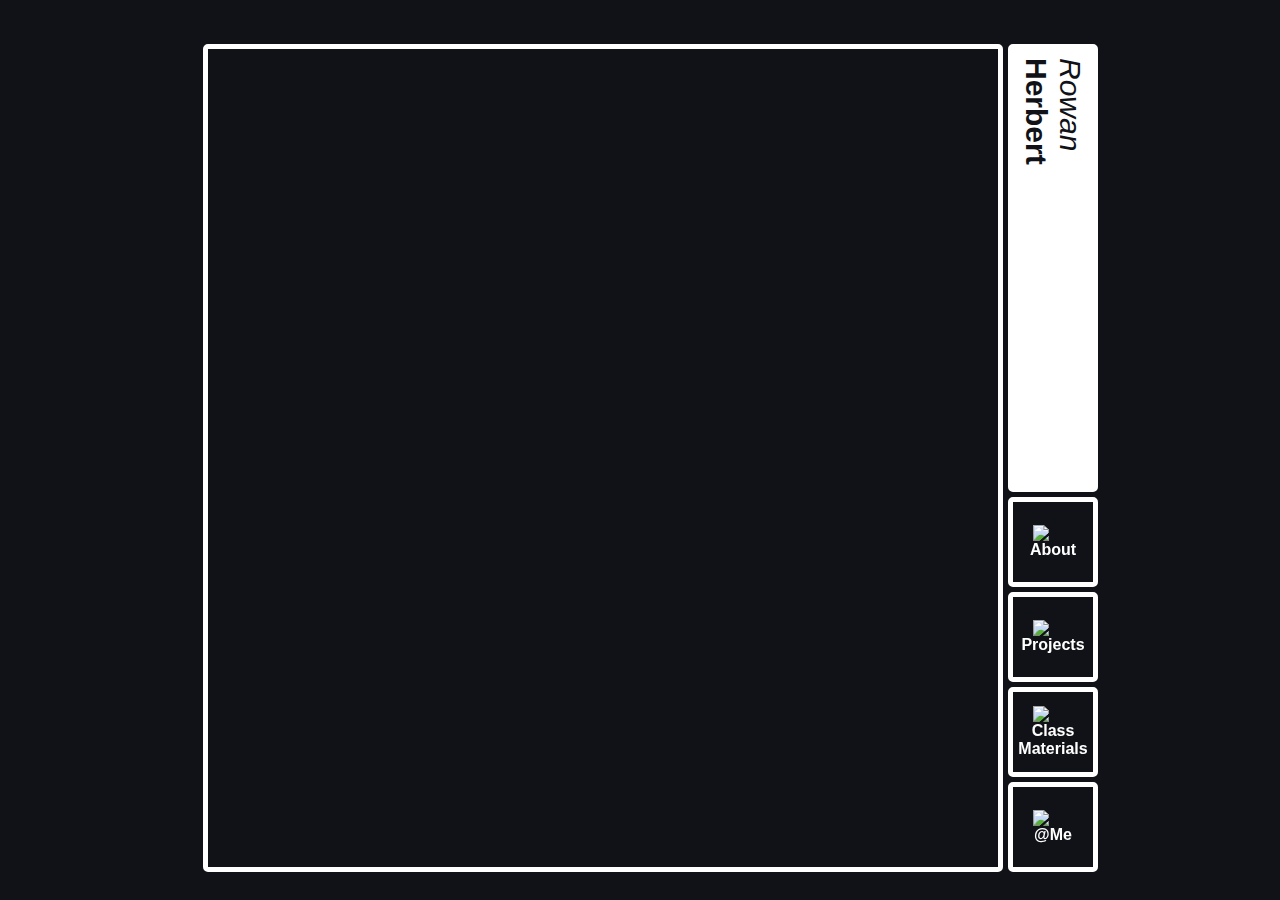
==== commit c82f012d: "Started populating content" ====
--- a/index.html
+++ b/index.html
@@ -9,291 +9,89 @@
 <body>
   <div id="bg_foreground">
 
-    <article>
-      <section id="about" class="content">
-        <h2>About</h2>
+    <article id="container">
+      <!-- <div class="blur"></div> -->
+      <section name="About" id="about" class="content">
+        <header>
+          <h2>About</h2>
+          <img id="portrait" src="Media/Images/Portrait_Herbert.jpg" alt="Rowan Herbert">
+        </header>
         <section>
-          The Long
-          <br>
-          The Short
-          <br>
-          Lorem ipsum dolor sit amet, consectetur adipiscing elit, sed do eiusmod tempor incididunt ut labore et dolore
-          magna aliqua. Accumsan in nisl nisi scelerisque eu ultrices vitae. Convallis convallis tellus id interdum. Dui
-          faucibus in ornare quam viverra orci sagittis eu. Pellentesque pulvinar pellentesque habitant morbi tristique
-          senectus. Vitae congue eu consequat ac felis. Nibh praesent tristique magna sit amet purus gravida quis. At
-          auctor
-          urna nunc id cursus metus. Quis varius quam quisque id. Neque gravida in fermentum et sollicitudin ac. Mauris
-          a
-          diam maecenas sed enim ut sem viverra aliquet. Tellus rutrum tellus pellentesque eu tincidunt tortor aliquam.
-          Id
-          eu nisl nunc mi ipsum faucibus vitae aliquet nec. Nec feugiat in fermentum posuere urna nec tincidunt
-          praesent.
-
-          Semper feugiat nibh sed pulvinar proin gravida hendrerit. Justo nec ultrices dui sapien eget mi proin sed
-          libero.
-          Feugiat nisl pretium fusce id velit. In mollis nunc sed id semper risus in hendrerit. Neque convallis a cras
-          semper auctor neque vitae tempus. Aliquet bibendum enim facilisis gravida neque convallis a. Justo donec enim
-          diam
-          vulputate ut pharetra sit amet aliquam. Sed lectus vestibulum mattis ullamcorper velit sed ullamcorper morbi.
-          Sit
-          amet cursus sit amet dictum sit amet justo donec. Tellus in hac habitasse platea. Eget velit aliquet sagittis
-          id
-          consectetur purus ut faucibus pulvinar. Vitae ultricies leo integer malesuada nunc. Tellus orci ac auctor
-          augue.
-          Lobortis scelerisque fermentum dui faucibus. Tortor id aliquet lectus proin nibh nisl condimentum id. Proin
-          sed
-          libero enim sed faucibus.
-
-          Auctor augue mauris augue neque gravida in. Neque volutpat ac tincidunt vitae semper quis lectus. Suspendisse
-          faucibus interdum posuere lorem ipsum. Risus in hendrerit gravida rutrum. Tellus rutrum tellus pellentesque eu
-          tincidunt. Imperdiet sed euismod nisi porta lorem. Amet mattis vulputate enim nulla aliquet porttitor lacus
-          luctus
-          accumsan. Elementum nibh tellus molestie nunc non. Et leo duis ut diam. Pulvinar pellentesque habitant morbi
-          tristique senectus et netus et. Placerat orci nulla pellentesque dignissim enim sit. Est velit egestas dui id
-          ornare. Neque ornare aenean euismod elementum nisi quis eleifend quam adipiscing. Scelerisque varius morbi
-          enim
-          nunc faucibus a pellentesque. Augue interdum velit euismod in pellentesque. Morbi tincidunt ornare massa eget.
-          Imperdiet proin fermentum leo vel orci porta. Pharetra convallis posuere morbi leo urna molestie at elementum.
-          Bibendum arcu vitae elementum curabitur vitae nunc sed velit dignissim.
-
-          Sit amet consectetur adipiscing elit. Lacus vestibulum sed arcu non. Nec feugiat in fermentum posuere urna
-          nec.
-          Felis donec et odio pellentesque diam. Dictum at tempor commodo ullamcorper. Molestie ac feugiat sed lectus
-          vestibulum mattis ullamcorper. Ut sem viverra aliquet eget. Massa placerat duis ultricies lacus sed turpis
-          tincidunt id. Lacus viverra vitae congue eu consequat ac felis donec. Arcu odio ut sem nulla pharetra diam
-          sit.
-          Id
-          velit ut tortor pretium viverra suspendisse potenti nullam ac. Leo duis ut diam quam. Suspendisse sed nisi
-          lacus
-          sed viverra.
-
-          Quis lectus nulla at volutpat diam ut venenatis. Laoreet id donec ultrices tincidunt arcu non sodales neque
-          sodales. Donec enim diam vulputate ut pharetra sit. Sem viverra aliquet eget sit amet tellus cras. Sed augue
-          lacus
-          viverra vitae congue eu. Elementum eu facilisis sed odio. Vel elit scelerisque mauris pellentesque.
-          Suspendisse
-          faucibus interdum posuere lorem. Fermentum posuere urna nec tincidunt praesent semper feugiat. Mauris pharetra
-          et
-          ultrices neque ornare aenean euismod. Ut sem viverra aliquet eget sit amet. Volutpat odio facilisis mauris sit
-          amet massa vitae tortor condimentum. Ac placerat vestibulum lectus mauris ultrices eros in cursus. Volutpat
-          consequat mauris nunc congue nisi. At tempor commodo ullamcorper a lacus vestibulum sed. Dictum sit amet justo
-          donec enim diam.
+          [WIP] Welcome to my website. I study computer science at CSU Long Beach. My passions include mathematics,
+          computer science, and more!
         </section>
       </section>
 
-      <section id="projects" class="content">
-        <h2>Projects</h2>
+      <section name="Projects" id="projects" class="content">
+        <header>
+          <h2>Projects</h2>
+        </header>
         <section>
-          Lorem ipsum dolor sit amet, consectetur adipiscing elit, sed do eiusmod tempor incididunt ut labore et dolore
-          magna aliqua. Accumsan in nisl nisi scelerisque eu ultrices vitae. Convallis convallis tellus id interdum. Dui
-          faucibus in ornare quam viverra orci sagittis eu. Pellentesque pulvinar pellentesque habitant morbi tristique
-          senectus. Vitae congue eu consequat ac felis. Nibh praesent tristique magna sit amet purus gravida quis. At
-          auctor
-          urna nunc id cursus metus. Quis varius quam quisque id. Neque gravida in fermentum et sollicitudin ac. Mauris
-          a
-          diam maecenas sed enim ut sem viverra aliquet. Tellus rutrum tellus pellentesque eu tincidunt tortor aliquam.
-          Id
-          eu nisl nunc mi ipsum faucibus vitae aliquet nec. Nec feugiat in fermentum posuere urna nec tincidunt
-          praesent.
-
-          Semper feugiat nibh sed pulvinar proin gravida hendrerit. Justo nec ultrices dui sapien eget mi proin sed
-          libero.
-          Feugiat nisl pretium fusce id velit. In mollis nunc sed id semper risus in hendrerit. Neque convallis a cras
-          semper auctor neque vitae tempus. Aliquet bibendum enim facilisis gravida neque convallis a. Justo donec enim
-          diam
-          vulputate ut pharetra sit amet aliquam. Sed lectus vestibulum mattis ullamcorper velit sed ullamcorper morbi.
-          Sit
-          amet cursus sit amet dictum sit amet justo donec. Tellus in hac habitasse platea. Eget velit aliquet sagittis
-          id
-          consectetur purus ut faucibus pulvinar. Vitae ultricies leo integer malesuada nunc. Tellus orci ac auctor
-          augue.
-          Lobortis scelerisque fermentum dui faucibus. Tortor id aliquet lectus proin nibh nisl condimentum id. Proin
-          sed
-          libero enim sed faucibus.
-
-          Auctor augue mauris augue neque gravida in. Neque volutpat ac tincidunt vitae semper quis lectus. Suspendisse
-          faucibus interdum posuere lorem ipsum. Risus in hendrerit gravida rutrum. Tellus rutrum tellus pellentesque eu
-          tincidunt. Imperdiet sed euismod nisi porta lorem. Amet mattis vulputate enim nulla aliquet porttitor lacus
-          luctus
-          accumsan. Elementum nibh tellus molestie nunc non. Et leo duis ut diam. Pulvinar pellentesque habitant morbi
-          tristique senectus et netus et. Placerat orci nulla pellentesque dignissim enim sit. Est velit egestas dui id
-          ornare. Neque ornare aenean euismod elementum nisi quis eleifend quam adipiscing. Scelerisque varius morbi
-          enim
-          nunc faucibus a pellentesque. Augue interdum velit euismod in pellentesque. Morbi tincidunt ornare massa eget.
-          Imperdiet proin fermentum leo vel orci porta. Pharetra convallis posuere morbi leo urna molestie at elementum.
-          Bibendum arcu vitae elementum curabitur vitae nunc sed velit dignissim.
-
-          Sit amet consectetur adipiscing elit. Lacus vestibulum sed arcu non. Nec feugiat in fermentum posuere urna
-          nec.
-          Felis donec et odio pellentesque diam. Dictum at tempor commodo ullamcorper. Molestie ac feugiat sed lectus
-          vestibulum mattis ullamcorper. Ut sem viverra aliquet eget. Massa placerat duis ultricies lacus sed turpis
-          tincidunt id. Lacus viverra vitae congue eu consequat ac felis donec. Arcu odio ut sem nulla pharetra diam
-          sit.
-          Id
-          velit ut tortor pretium viverra suspendisse potenti nullam ac. Leo duis ut diam quam. Suspendisse sed nisi
-          lacus
-          sed viverra.
-
-          Quis lectus nulla at volutpat diam ut venenatis. Laoreet id donec ultrices tincidunt arcu non sodales neque
-          sodales. Donec enim diam vulputate ut pharetra sit. Sem viverra aliquet eget sit amet tellus cras. Sed augue
-          lacus
-          viverra vitae congue eu. Elementum eu facilisis sed odio. Vel elit scelerisque mauris pellentesque.
-          Suspendisse
-          faucibus interdum posuere lorem. Fermentum posuere urna nec tincidunt praesent semper feugiat. Mauris pharetra
-          et
-          ultrices neque ornare aenean euismod. Ut sem viverra aliquet eget sit amet. Volutpat odio facilisis mauris sit
-          amet massa vitae tortor condimentum. Ac placerat vestibulum lectus mauris ultrices eros in cursus. Volutpat
-          consequat mauris nunc congue nisi. At tempor commodo ullamcorper a lacus vestibulum sed. Dictum sit amet justo
-          donec enim diam.
+          <h1>COMING SOON</h1>
         </section>
       </section>
 
-      <section id="teaching" class="content">
-        <h2>Teaching</h2>
-        <section>
-          Lorem ipsum dolor sit amet, consectetur adipiscing elit, sed do eiusmod tempor incididunt ut labore et dolore
-          magna aliqua. Accumsan in nisl nisi scelerisque eu ultrices vitae. Convallis convallis tellus id interdum. Dui
-          faucibus in ornare quam viverra orci sagittis eu. Pellentesque pulvinar pellentesque habitant morbi tristique
-          senectus. Vitae congue eu consequat ac felis. Nibh praesent tristique magna sit amet purus gravida quis. At
-          auctor
-          urna nunc id cursus metus. Quis varius quam quisque id. Neque gravida in fermentum et sollicitudin ac. Mauris
-          a
-          diam maecenas sed enim ut sem viverra aliquet. Tellus rutrum tellus pellentesque eu tincidunt tortor aliquam.
-          Id
-          eu nisl nunc mi ipsum faucibus vitae aliquet nec. Nec feugiat in fermentum posuere urna nec tincidunt
-          praesent.
-
-          Semper feugiat nibh sed pulvinar proin gravida hendrerit. Justo nec ultrices dui sapien eget mi proin sed
-          libero.
-          Feugiat nisl pretium fusce id velit. In mollis nunc sed id semper risus in hendrerit. Neque convallis a cras
-          semper auctor neque vitae tempus. Aliquet bibendum enim facilisis gravida neque convallis a. Justo donec enim
-          diam
-          vulputate ut pharetra sit amet aliquam. Sed lectus vestibulum mattis ullamcorper velit sed ullamcorper morbi.
-          Sit
-          amet cursus sit amet dictum sit amet justo donec. Tellus in hac habitasse platea. Eget velit aliquet sagittis
-          id
-          consectetur purus ut faucibus pulvinar. Vitae ultricies leo integer malesuada nunc. Tellus orci ac auctor
-          augue.
-          Lobortis scelerisque fermentum dui faucibus. Tortor id aliquet lectus proin nibh nisl condimentum id. Proin
-          sed
-          libero enim sed faucibus.
-
-          Auctor augue mauris augue neque gravida in. Neque volutpat ac tincidunt vitae semper quis lectus. Suspendisse
-          faucibus interdum posuere lorem ipsum. Risus in hendrerit gravida rutrum. Tellus rutrum tellus pellentesque eu
-          tincidunt. Imperdiet sed euismod nisi porta lorem. Amet mattis vulputate enim nulla aliquet porttitor lacus
-          luctus
-          accumsan. Elementum nibh tellus molestie nunc non. Et leo duis ut diam. Pulvinar pellentesque habitant morbi
-          tristique senectus et netus et. Placerat orci nulla pellentesque dignissim enim sit. Est velit egestas dui id
-          ornare. Neque ornare aenean euismod elementum nisi quis eleifend quam adipiscing. Scelerisque varius morbi
-          enim
-          nunc faucibus a pellentesque. Augue interdum velit euismod in pellentesque. Morbi tincidunt ornare massa eget.
-          Imperdiet proin fermentum leo vel orci porta. Pharetra convallis posuere morbi leo urna molestie at elementum.
-          Bibendum arcu vitae elementum curabitur vitae nunc sed velit dignissim.
-
-          Sit amet consectetur adipiscing elit. Lacus vestibulum sed arcu non. Nec feugiat in fermentum posuere urna
-          nec.
-          Felis donec et odio pellentesque diam. Dictum at tempor commodo ullamcorper. Molestie ac feugiat sed lectus
-          vestibulum mattis ullamcorper. Ut sem viverra aliquet eget. Massa placerat duis ultricies lacus sed turpis
-          tincidunt id. Lacus viverra vitae congue eu consequat ac felis donec. Arcu odio ut sem nulla pharetra diam
-          sit.
-          Id
-          velit ut tortor pretium viverra suspendisse potenti nullam ac. Leo duis ut diam quam. Suspendisse sed nisi
-          lacus
-          sed viverra.
-
-          Quis lectus nulla at volutpat diam ut venenatis. Laoreet id donec ultrices tincidunt arcu non sodales neque
-          sodales. Donec enim diam vulputate ut pharetra sit. Sem viverra aliquet eget sit amet tellus cras. Sed augue
-          lacus
-          viverra vitae congue eu. Elementum eu facilisis sed odio. Vel elit scelerisque mauris pellentesque.
-          Suspendisse
-          faucibus interdum posuere lorem. Fermentum posuere urna nec tincidunt praesent semper feugiat. Mauris pharetra
-          et
-          ultrices neque ornare aenean euismod. Ut sem viverra aliquet eget sit amet. Volutpat odio facilisis mauris sit
-          amet massa vitae tortor condimentum. Ac placerat vestibulum lectus mauris ultrices eros in cursus. Volutpat
-          consequat mauris nunc congue nisi. At tempor commodo ullamcorper a lacus vestibulum sed. Dictum sit amet justo
-          donec enim diam.
+      <section name="Teaching" id="teaching" class="content">
+        <header>
+          <h2>Class Materials</h2>
+        </header>
+        <section class="post">
+          <h3>CSULB CECS 228</h3>
+          <p>COMING SOON</p>
         </section>
       </section>
 
-      <section id="other" class="content">
-        <h2>Other</h2>
+      <section name="Links" id="links" class="content">
         <section>
-          Lorem ipsum dolor sit amet, consectetur adipiscing elit, sed do eiusmod tempor incididunt ut labore et dolore
-          magna aliqua. Accumsan in nisl nisi scelerisque eu ultrices vitae. Convallis convallis tellus id interdum. Dui
-          faucibus in ornare quam viverra orci sagittis eu. Pellentesque pulvinar pellentesque habitant morbi tristique
-          senectus. Vitae congue eu consequat ac felis. Nibh praesent tristique magna sit amet purus gravida quis. At
-          auctor
-          urna nunc id cursus metus. Quis varius quam quisque id. Neque gravida in fermentum et sollicitudin ac. Mauris
-          a
-          diam maecenas sed enim ut sem viverra aliquet. Tellus rutrum tellus pellentesque eu tincidunt tortor aliquam.
-          Id
-          eu nisl nunc mi ipsum faucibus vitae aliquet nec. Nec feugiat in fermentum posuere urna nec tincidunt
-          praesent.
 
-          Semper feugiat nibh sed pulvinar proin gravida hendrerit. Justo nec ultrices dui sapien eget mi proin sed
-          libero.
-          Feugiat nisl pretium fusce id velit. In mollis nunc sed id semper risus in hendrerit. Neque convallis a cras
-          semper auctor neque vitae tempus. Aliquet bibendum enim facilisis gravida neque convallis a. Justo donec enim
-          diam
-          vulputate ut pharetra sit amet aliquam. Sed lectus vestibulum mattis ullamcorper velit sed ullamcorper morbi.
-          Sit
-          amet cursus sit amet dictum sit amet justo donec. Tellus in hac habitasse platea. Eget velit aliquet sagittis
-          id
-          consectetur purus ut faucibus pulvinar. Vitae ultricies leo integer malesuada nunc. Tellus orci ac auctor
-          augue.
-          Lobortis scelerisque fermentum dui faucibus. Tortor id aliquet lectus proin nibh nisl condimentum id. Proin
-          sed
-          libero enim sed faucibus.
+          <a href="https://github.com/RLHerbert" target="_blank">
+            <img src="Media/Icons/github.svg">
+            <b>My GitHub</b>
+          </a>
+          <a href="https://github.com/RLHerbert/RLHerbert.github.io" target="_blank">
+            <img src="Media/Icons/github.svg">
+            <b>Source Code</b></a>
+          <a href="https://twitter.com/rlherbert" target="_blank">
+            <img src="Media/Icons/twitter.svg">
+            <b>My Twitter</b></a>
+          </a>
+          <a href="https://www.linkedin.com/in/rowan-h-7a33ba108/" target="_blank">
+            <img src="Media/Icons/link.svg">
+            <b>My LinkedIn</b>
+          </a>
 
-          Auctor augue mauris augue neque gravida in. Neque volutpat ac tincidunt vitae semper quis lectus. Suspendisse
-          faucibus interdum posuere lorem ipsum. Risus in hendrerit gravida rutrum. Tellus rutrum tellus pellentesque eu
-          tincidunt. Imperdiet sed euismod nisi porta lorem. Amet mattis vulputate enim nulla aliquet porttitor lacus
-          luctus
-          accumsan. Elementum nibh tellus molestie nunc non. Et leo duis ut diam. Pulvinar pellentesque habitant morbi
-          tristique senectus et netus et. Placerat orci nulla pellentesque dignissim enim sit. Est velit egestas dui id
-          ornare. Neque ornare aenean euismod elementum nisi quis eleifend quam adipiscing. Scelerisque varius morbi
-          enim
-          nunc faucibus a pellentesque. Augue interdum velit euismod in pellentesque. Morbi tincidunt ornare massa eget.
-          Imperdiet proin fermentum leo vel orci porta. Pharetra convallis posuere morbi leo urna molestie at elementum.
-          Bibendum arcu vitae elementum curabitur vitae nunc sed velit dignissim.
-
-          Sit amet consectetur adipiscing elit. Lacus vestibulum sed arcu non. Nec feugiat in fermentum posuere urna
-          nec.
-          Felis donec et odio pellentesque diam. Dictum at tempor commodo ullamcorper. Molestie ac feugiat sed lectus
-          vestibulum mattis ullamcorper. Ut sem viverra aliquet eget. Massa placerat duis ultricies lacus sed turpis
-          tincidunt id. Lacus viverra vitae congue eu consequat ac felis donec. Arcu odio ut sem nulla pharetra diam
-          sit.
-          Id
-          velit ut tortor pretium viverra suspendisse potenti nullam ac. Leo duis ut diam quam. Suspendisse sed nisi
-          lacus
-          sed viverra.
-
-          Quis lectus nulla at volutpat diam ut venenatis. Laoreet id donec ultrices tincidunt arcu non sodales neque
-          sodales. Donec enim diam vulputate ut pharetra sit. Sem viverra aliquet eget sit amet tellus cras. Sed augue
-          lacus
-          viverra vitae congue eu. Elementum eu facilisis sed odio. Vel elit scelerisque mauris pellentesque.
-          Suspendisse
-          faucibus interdum posuere lorem. Fermentum posuere urna nec tincidunt praesent semper feugiat. Mauris pharetra
-          et
-          ultrices neque ornare aenean euismod. Ut sem viverra aliquet eget sit amet. Volutpat odio facilisis mauris sit
-          amet massa vitae tortor condimentum. Ac placerat vestibulum lectus mauris ultrices eros in cursus. Volutpat
-          consequat mauris nunc congue nisi. At tempor commodo ullamcorper a lacus vestibulum sed. Dictum sit amet justo
-          donec enim diam.
         </section>
       </section>
 
     </article>
 
+    <nav>
+      <div id="tag">
+        <div id="name"><i>Rowan</i> <b>Herbert</b></div>
+      </div>
+      <div class="button" onclick="show_article('about');">
+        <img src="Media/Icons/info_white.svg">
+        <b>About</b>
+      </div>
+      <div class="button" onclick="show_article('projects');">
+        <img src="Media/Icons/code_white.svg">
 
+        <b>Projects</b>
+      </div>
+      <div class="button" onclick="show_article('teaching');">
+        <img src="Media/Icons/book_white.svg">
 
-    <nav>
-      <ul>
-        <button onclick="show_article('about');">About</button>
-        <button onclick="show_article('projects');">Projects</button>
-        <button onclick="show_article('teaching');">Teaching</button>
-        <button onclick="show_article('other');">Other</button>
-        <a href="https://github.com/RLHerbert" target="_blank">My github</a>
-      </ul>
+        <b>
+          Class Materials
+        </b>
+      </div>
+      <div class="button" onclick="show_article('links');">
+        <img src="Media/Icons/link_white.svg">
+
+        <b>
+          @Me
+        </b>
+      </div>
     </nav>
   </div>
 
--- a/styles.css
+++ b/styles.css
@@ -1,16 +1,21 @@
 body {
     /*Properties*/
+    z-index: 0;
     /* display: flex; */
-    
+    position: fixed;
     
     background-color: #101217;
     /* background adapted from SVGBackgrounds.com */
     background-image: url("Media/Images/bg_stars.svg");
     /* background-size: 360px 360px; */
+    background-attachment: fixed;
 
     /*Content*/
     font-family: Arial, Helvetica, sans-serif;
+    color: white;
     text-align: center;
+    
+    /* scrollbar-width: 0px; */
 }
 
 #bg_foreground {
@@ -19,8 +24,9 @@
 
     display: flex;
     flex-direction: row;
-    align-items: center;
-    justify-content: center;
+    justify-content: center;
+    align-items: center;
+
     /*  */
     width: 100vw;
     height: 100vh;
@@ -31,76 +37,237 @@
 }
 
 header {
-    /*  */
+    font-size: 28px;
 }
 
 footer {
     /*  */
 }
 
+#bg_foreground>article {
+    z-index: 2;
+
+    display: flex;
+    flex-direction: column;
+
+    width: 80vw;
+    max-width: 800px;
+    border: solid;
+    border-color: white;
+    border-width: 5px;
+    border-radius: 5px;
+    box-sizing: border-box;
+    -webkit-box-sizing: border-box;
+    
+    padding: 15px;
+    overflow: hidden;
+
+    backdrop-filter: blur(4px);
+}
+
+section section {
+    text-align: justify;
+}
+
+@media (orientation: landscape) {
+    #bg_foreground {
+        /* align-items: center; */
+    }
+    article {
+        height: 92vh;
+        font-size: 20px;
+
+    }  
+    nav {
+        height: 92vh;
+    }
+}
+  
+  @media (orientation: portrait) {
+    article {
+        height: 96vh;
+        font-size: 24px;
+    }  
+    nav {
+        height: 96vh;
+    }
+}
+
+section {
+    z-index: 3;
+}
+
+.content {
+    height: 100%;
+
+    opacity: 0.0;
+
+    overflow: scroll;
+    -ms-overflow-style: none;
+    scrollbar-width: none;
+    
+    transition: opacity 0.5s;
+}
+
+.content::-webkit-scrollbar {
+    display: none;
+}
+
+.content section {
+    width: 100%;
+
+    opacity: inherit;
+    transition: 1s;
+}
+
+
+img {
+    width: 50%;
+}
+
+.post {
+    
+}
+
+#portrait {
+    width: 100px;
+    height: 100px;
+    
+    border-radius: 50px;
+
+    margin-bottom: 15px;
+}
+
+
 nav {
-    z-index: 1;
-    
-    display: flex;
-    flex-direction: column;
-    /* justify-content: center;
-    align-items: center; */
+    z-index: 2;
+    
+    display: flex;
+    flex-direction: column;
+    justify-content: center;
+    align-items: center;
     margin-left: 10px;
     
-    height: 90vh;
     width: 5vw;
-    /* top: 5vh; */
     max-width: 120px;
     min-width: 80px;
-    border-radius: 25px;
 
     padding: 0px;
-
-    background-color: gray;
-}
-
-article {
-    z-index: 1;
-
-    display: flex;
-    flex-direction: column;
-
-    height: 90vh;
-    width: 80vw;
-    /* top: 5vh; */
-    max-width: 800px;
-    border-radius: 25px;
-
-    background-color: gray;
-    /* color: darkgrey; */
-    /* opacity: 0.8; */
-
-    overflow: hidden;
-}
-
-section {
-
-}
-
-.content {
-    /* width: 0px; */
-    height: 0px;
-
-    padding-left: 15px;
-    padding-right: 15px;
-
-
-    opacity: 0.0;
-
-    transition: opacity 0.25s, height 1s;
-}
-
-.content section {
-    position: relative;
-    width: 100%;
-    height: 100%;
-
-
-    opacity: inherit;
-    transition: 1s;
+    margin-top: 0px;
+    margin-bottom: 0px;
+
+}
+
+nav>* {
+    display: flex;
+    
+    width: 5vw;
+    min-width: 80px;
+    max-width: 120px;
+
+    backdrop-filter: blur(4px);
+    
+    border: solid;
+    border-color: white;
+    border-width: 5px;
+    border-radius: 5px;
+}
+
+nav #tag {
+    flex-direction: column;
+    
+    flex-grow: 1;
+
+    min-height: 0px;
+
+    background-color: white;
+    color: #101217;
+
+    padding-top: 15px;
+    overflow: hidden;
+}
+
+#name {
+    transform: rotate(90deg);
+
+    font-size: 30px;
+
+}
+
+nav .button {
+    flex-direction: column;
+    justify-content: center;
+    align-items: center;
+
+    flex-grow: 0;
+
+    height: 5vw;
+    min-height: 80px;
+    max-height: 120px;
+
+    margin-top: 5px;
+
+    overflow: hidden;
+
+    transition: 0.5s;
+}
+
+nav .button:hover {
+    backdrop-filter: blur(0px);
+}
+
+#links section {
+    display: flex;
+    flex-direction: row;
+    /* justify-content: center; */
+    flex-wrap: wrap;
+}
+
+#links a {
+    display: flex;
+    flex-direction: column;
+    justify-content: center;
+    align-items: center;
+
+    width: 24vw;
+    max-width: 240px;
+    height: 24vw;
+    max-height: 240px;
+    border-radius: 5px;
+    /* box-sizing: border-box; */
+    /* border-style: solid; */
+    /* border-width: 5px; */
+    /* border-color: white; */
+
+    margin: 5px;
+    margin-right: auto;
+
+    background-color: white;
+    color: #101217;
+    
+    font-size: 24px;
+    text-decoration: none;
+    
+    overflow: hidden;
+
+    /* transition: 0.5s; */
+    transition: height 0s, width 0s;
+}
+
+#links a:hover { 
+    text-decoration: underline;
+}
+
+h1 {
+    /*  */
+}
+
+h2 {
+    margin-top: 0px;
+    margin-bottom: 15px;
+}
+
+h3 {
+    /*  */
+    
 }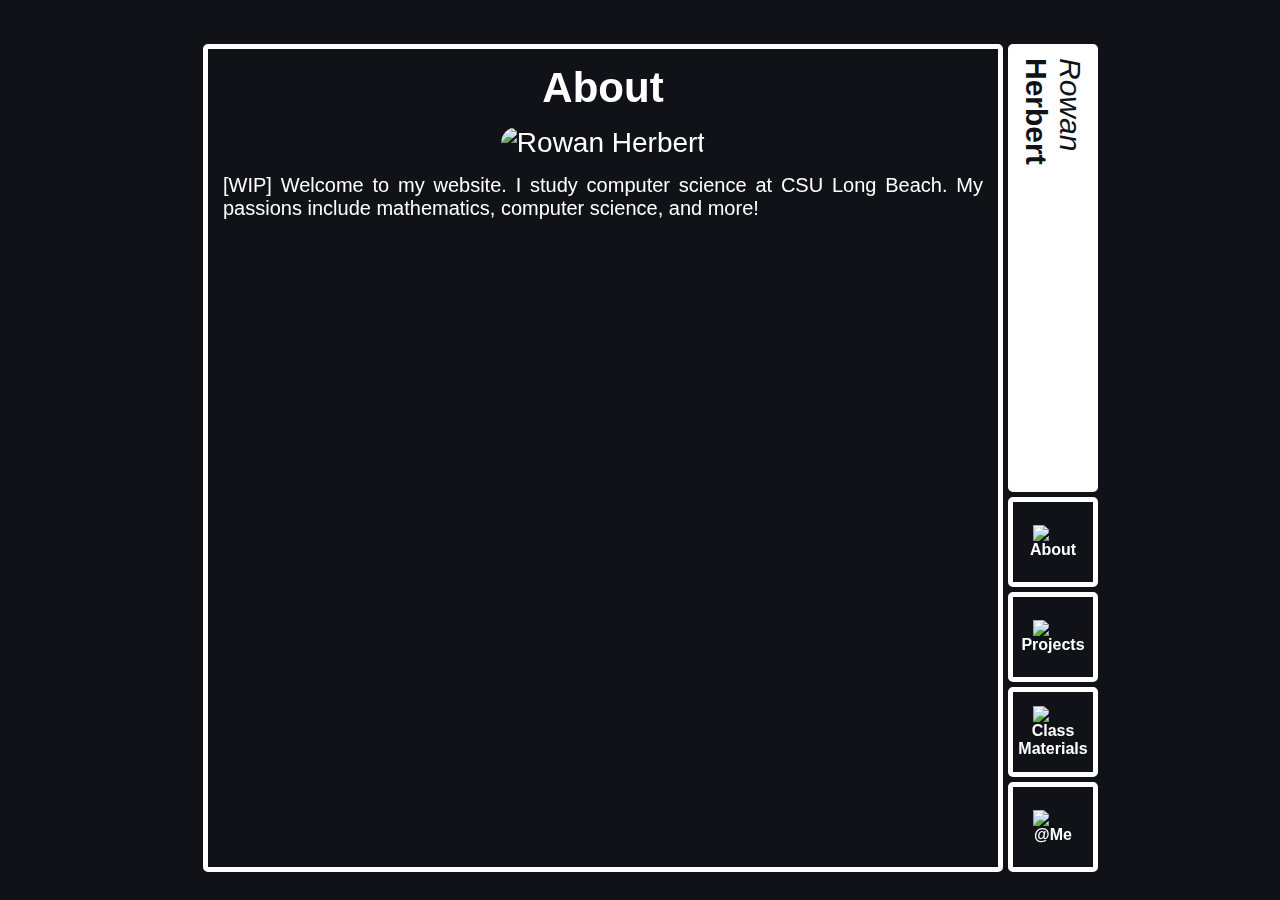
==== commit 7fb9ac1f: "Style updates" ====
--- a/index.html
+++ b/index.html
@@ -45,18 +45,48 @@
         <section>
 
           <a href="https://github.com/RLHerbert" target="_blank">
-            <img src="Media/Icons/github.svg">
+            <!-- <img src="Media/Icons/github.svg"> -->
+            <svg xmlns="http://www.w3.org/2000/svg" class="icon icon-tabler icon-tabler-brand-github" width="100"
+              height="100" viewBox="0 0 24 24" stroke-width="1.5" stroke="#101217" fill="none" stroke-linecap="round"
+              stroke-linejoin="round">
+              <path stroke="none" d="M0 0h24v24H0z" />
+              <path
+                d="M9 19c-4.286 1.35-4.286-2.55-6-3m12 5v-3.5c0-1 .099-1.405-.5-2 2.791-.3 5.5-1.366 5.5-6.04a4.567 4.567 0 0 0 -1.333 -3.21 4.192 4.192 0 00-.08-3.227s-1.05-.3-3.476 1.267a12.334 12.334 0 0 0 -6.222 0C6.462 2.723 5.413 3.023 5.413 3.023a4.192 4.192 0 0 0 -.08 3.227A4.566 4.566 0 004 9.486c0 4.64 2.709 5.68 5.5 6.014-.591.589-.56 1.183-.5 2V21" />
+            </svg>
             <b>My GitHub</b>
           </a>
           <a href="https://github.com/RLHerbert/RLHerbert.github.io" target="_blank">
-            <img src="Media/Icons/github.svg">
+            <!-- <img src="Media/Icons/github.svg"> -->
+            <svg xmlns="http://www.w3.org/2000/svg" class="icon icon-tabler icon-tabler-brand-github" width="100"
+              height="100" viewBox="0 0 24 24" stroke-width="1.5" stroke="#101217" fill="none" stroke-linecap="round"
+              stroke-linejoin="round">
+              <path stroke="none" d="M0 0h24v24H0z" />
+              <path
+                d="M9 19c-4.286 1.35-4.286-2.55-6-3m12 5v-3.5c0-1 .099-1.405-.5-2 2.791-.3 5.5-1.366 5.5-6.04a4.567 4.567 0 0 0 -1.333 -3.21 4.192 4.192 0 00-.08-3.227s-1.05-.3-3.476 1.267a12.334 12.334 0 0 0 -6.222 0C6.462 2.723 5.413 3.023 5.413 3.023a4.192 4.192 0 0 0 -.08 3.227A4.566 4.566 0 004 9.486c0 4.64 2.709 5.68 5.5 6.014-.591.589-.56 1.183-.5 2V21" />
+            </svg>
             <b>Source Code</b></a>
           <a href="https://twitter.com/rlherbert" target="_blank">
-            <img src="Media/Icons/twitter.svg">
+            <!-- <img src="Media/Icons/twitter.svg"> -->
+            <svg xmlns="http://www.w3.org/2000/svg" class="icon icon-tabler icon-tabler-brand-twitter" width="100"
+              height="100" viewBox="0 0 24 24" stroke-width="1.5" stroke="#101217" fill="none" stroke-linecap="round"
+              stroke-linejoin="round">
+              <path stroke="none" d="M0 0h24v24H0z" />
+              <path
+                d="M22 4.01c-1 .49-1.98.689-3 .99-1.121-1.265-2.783-1.335-4.38-.737S11.977 6.323 12 8v1c-3.245.083-6.135-1.395-8-4 0 0-4.182 7.433 4 11-1.872 1.247-3.739 2.088-6 2 3.308 1.803 6.913 2.423 10.034 1.517 3.58-1.04 6.522-3.723 7.651-7.742a13.84 13.84 0 0 0 .497 -3.753C20.18 7.773 21.692 5.25 22 4.009z" />
+            </svg>
+
             <b>My Twitter</b></a>
           </a>
           <a href="https://www.linkedin.com/in/rowan-h-7a33ba108/" target="_blank">
-            <img src="Media/Icons/link.svg">
+            <!-- <img src="Media/Icons/link.svg"> -->
+            <svg xmlns="http://www.w3.org/2000/svg" class="icon icon-tabler icon-tabler-link" width="100" height="100"
+              viewBox="0 0 24 24" stroke-width="1.5" stroke="#101217" fill="none" stroke-linecap="round"
+              stroke-linejoin="round">
+              <path stroke="none" d="M0 0h24v24H0z" />
+              <path d="M10 14a3.5 3.5 0 0 0 5 0l4 -4a3.5 3.5 0 0 0 -5 -5l-.5 .5" />
+              <path d="M14 10a3.5 3.5 0 0 0 -5 0l-4 4a3.5 3.5 0 0 0 5 5l.5 -.5" />
+            </svg>
+
             <b>My LinkedIn</b>
           </a>
 
--- a/styles.css
+++ b/styles.css
@@ -1,7 +1,5 @@
 body {
-    /*Properties*/
     z-index: 0;
-    /* display: flex; */
     position: fixed;
     
     background-color: #101217;
@@ -15,11 +13,9 @@
     color: white;
     text-align: center;
     
-    /* scrollbar-width: 0px; */
 }
 
 #bg_foreground {
-    /* */
     position: fixed;
 
     display: flex;
@@ -27,10 +23,8 @@
     justify-content: center;
     align-items: center;
 
-    /*  */
     width: 100vw;
     height: 100vh;
-    /*  */
     background-image: url("Media/Images/bg.svg");
     background-attachment: fixed;
     background-size: cover;
@@ -42,6 +36,7 @@
 
 footer {
     /*  */
+    background-color: transparent;
 }
 
 #bg_foreground>article {
@@ -49,6 +44,7 @@
 
     display: flex;
     flex-direction: column;
+    align-items: center;
 
     width: 80vw;
     max-width: 800px;
@@ -70,13 +66,9 @@
 }
 
 @media (orientation: landscape) {
-    #bg_foreground {
-        /* align-items: center; */
-    }
     article {
         height: 92vh;
         font-size: 20px;
-
     }  
     nav {
         height: 92vh;
@@ -98,6 +90,7 @@
 }
 
 .content {
+    width: 100%;
     height: 100%;
 
     opacity: 0.0;
@@ -107,6 +100,7 @@
     scrollbar-width: none;
     
     transition: opacity 0.5s;
+    transition-delay: position 0.5s;
 }
 
 .content::-webkit-scrollbar {
@@ -114,6 +108,9 @@
 }
 
 .content section {
+    position: inherit;
+    left: 15px;
+    
     width: 100%;
 
     opacity: inherit;
@@ -125,8 +122,9 @@
     width: 50%;
 }
 
-.post {
-    
+.post a {
+    color: white;
+    text-decoration: underline;
 }
 
 #portrait {
@@ -214,12 +212,13 @@
 
 nav .button:hover {
     backdrop-filter: blur(0px);
+
+    text-decoration: underline;
 }
 
 #links section {
     display: flex;
     flex-direction: row;
-    /* justify-content: center; */
     flex-wrap: wrap;
 }
 
@@ -234,10 +233,10 @@
     height: 24vw;
     max-height: 240px;
     border-radius: 5px;
-    /* box-sizing: border-box; */
-    /* border-style: solid; */
-    /* border-width: 5px; */
-    /* border-color: white; */
+    box-sizing: border-box;
+    border-style: solid;
+    border-width: 5px;
+    border-color: white;
 
     margin: 5px;
     margin-right: auto;
@@ -250,16 +249,26 @@
     
     overflow: hidden;
 
-    /* transition: 0.5s; */
-    transition: height 0s, width 0s;
+    transition: .5s;
 }
 
 #links a:hover { 
-    text-decoration: underline;
+    background-color: transparent;
+    color: white;
+}
+
+#links a svg {
+    width: 50%;
+
+    transition: 0.5s;
+}
+
+#links a:hover svg {
+    stroke: white;
 }
 
 h1 {
-    /*  */
+    color: white;
 }
 
 h2 {
@@ -268,6 +277,5 @@
 }
 
 h3 {
-    /*  */
-    
+    color: white;
 }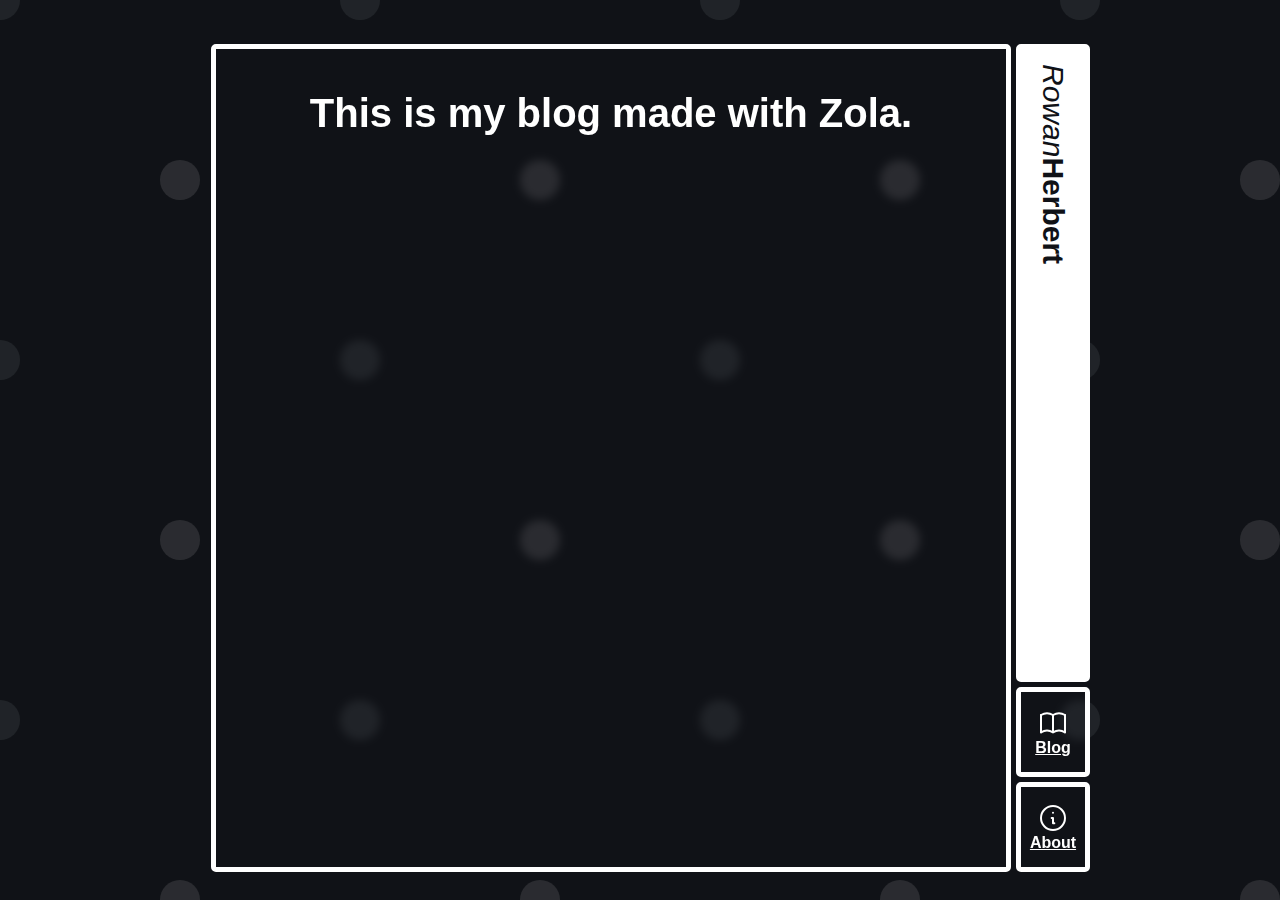
==== commit 788c11b7: "Deploy rlherbert/rlherbert.github.io to rlherbert/rlherbert.github.io:master" ====
--- a/index.html
+++ b/index.html
@@ -1,131 +1,47 @@
-<!doctype html>
-<html>
+<!DOCTYPE html>
+<html lang="en">
 
 <head>
-  <title>RLHerbert.github.io</title>
-  <link rel="stylesheet" type="text/css" href="styles.css">
+    <meta charset="utf-8">
+    <title>row_cooks_code</title>
+    <!-- <link rel="stylesheet" href="/../base.css"> -->
+    <link rel="stylesheet" href="https://rlherbert.github.io/base.css">
 </head>
 
 <body>
-  <div id="bg_foreground">
+    <!-- <section class="section">
+        <div class="container">
+        </div>
+    </section> -->
 
-    <article id="container">
-      <!-- <div class="blur"></div> -->
-      <section name="About" id="about" class="content">
-        <header>
-          <h2>About</h2>
-          <img id="portrait" src="Media/Images/Portrait_Herbert.jpg" alt="Rowan Herbert">
-        </header>
-        <section>
-          [WIP] Welcome to my website. I study computer science at CSU Long Beach. My passions include mathematics,
-          computer science, and more!
-        </section>
-      </section>
+    <div id="bg_foreground">
 
-      <section name="Projects" id="projects" class="content">
-        <header>
-          <h2>Projects</h2>
-        </header>
-        <section>
-          <h1>COMING SOON</h1>
-        </section>
-      </section>
+        <article class="container">
+            
+<h1 class="title">
+    This is my blog made with Zola.
+</h1>
 
-      <section name="Teaching" id="teaching" class="content">
-        <header>
-          <h2>Class Materials</h2>
-        </header>
-        <section class="post">
-          <h3>CSULB CECS 228</h3>
-          <p>COMING SOON</p>
-        </section>
-      </section>
+        </article>
 
-      <section name="Links" id="links" class="content">
-        <section>
-
-          <a href="https://github.com/RLHerbert" target="_blank">
-            <!-- <img src="Media/Icons/github.svg"> -->
-            <svg xmlns="http://www.w3.org/2000/svg" class="icon icon-tabler icon-tabler-brand-github" width="100"
-              height="100" viewBox="0 0 24 24" stroke-width="1.5" stroke="#101217" fill="none" stroke-linecap="round"
-              stroke-linejoin="round">
-              <path stroke="none" d="M0 0h24v24H0z" />
-              <path
-                d="M9 19c-4.286 1.35-4.286-2.55-6-3m12 5v-3.5c0-1 .099-1.405-.5-2 2.791-.3 5.5-1.366 5.5-6.04a4.567 4.567 0 0 0 -1.333 -3.21 4.192 4.192 0 00-.08-3.227s-1.05-.3-3.476 1.267a12.334 12.334 0 0 0 -6.222 0C6.462 2.723 5.413 3.023 5.413 3.023a4.192 4.192 0 0 0 -.08 3.227A4.566 4.566 0 004 9.486c0 4.64 2.709 5.68 5.5 6.014-.591.589-.56 1.183-.5 2V21" />
-            </svg>
-            <b>My GitHub</b>
-          </a>
-          <a href="https://github.com/RLHerbert/RLHerbert.github.io" target="_blank">
-            <!-- <img src="Media/Icons/github.svg"> -->
-            <svg xmlns="http://www.w3.org/2000/svg" class="icon icon-tabler icon-tabler-brand-github" width="100"
-              height="100" viewBox="0 0 24 24" stroke-width="1.5" stroke="#101217" fill="none" stroke-linecap="round"
-              stroke-linejoin="round">
-              <path stroke="none" d="M0 0h24v24H0z" />
-              <path
-                d="M9 19c-4.286 1.35-4.286-2.55-6-3m12 5v-3.5c0-1 .099-1.405-.5-2 2.791-.3 5.5-1.366 5.5-6.04a4.567 4.567 0 0 0 -1.333 -3.21 4.192 4.192 0 00-.08-3.227s-1.05-.3-3.476 1.267a12.334 12.334 0 0 0 -6.222 0C6.462 2.723 5.413 3.023 5.413 3.023a4.192 4.192 0 0 0 -.08 3.227A4.566 4.566 0 004 9.486c0 4.64 2.709 5.68 5.5 6.014-.591.589-.56 1.183-.5 2V21" />
-            </svg>
-            <b>Source Code</b></a>
-          <a href="https://twitter.com/rlherbert" target="_blank">
-            <!-- <img src="Media/Icons/twitter.svg"> -->
-            <svg xmlns="http://www.w3.org/2000/svg" class="icon icon-tabler icon-tabler-brand-twitter" width="100"
-              height="100" viewBox="0 0 24 24" stroke-width="1.5" stroke="#101217" fill="none" stroke-linecap="round"
-              stroke-linejoin="round">
-              <path stroke="none" d="M0 0h24v24H0z" />
-              <path
-                d="M22 4.01c-1 .49-1.98.689-3 .99-1.121-1.265-2.783-1.335-4.38-.737S11.977 6.323 12 8v1c-3.245.083-6.135-1.395-8-4 0 0-4.182 7.433 4 11-1.872 1.247-3.739 2.088-6 2 3.308 1.803 6.913 2.423 10.034 1.517 3.58-1.04 6.522-3.723 7.651-7.742a13.84 13.84 0 0 0 .497 -3.753C20.18 7.773 21.692 5.25 22 4.009z" />
-            </svg>
-
-            <b>My Twitter</b></a>
-          </a>
-          <a href="https://www.linkedin.com/in/rowan-h-7a33ba108/" target="_blank">
-            <!-- <img src="Media/Icons/link.svg"> -->
-            <svg xmlns="http://www.w3.org/2000/svg" class="icon icon-tabler icon-tabler-link" width="100" height="100"
-              viewBox="0 0 24 24" stroke-width="1.5" stroke="#101217" fill="none" stroke-linecap="round"
-              stroke-linejoin="round">
-              <path stroke="none" d="M0 0h24v24H0z" />
-              <path d="M10 14a3.5 3.5 0 0 0 5 0l4 -4a3.5 3.5 0 0 0 -5 -5l-.5 .5" />
-              <path d="M14 10a3.5 3.5 0 0 0 -5 0l-4 4a3.5 3.5 0 0 0 5 5l.5 -.5" />
-            </svg>
-
-            <b>My LinkedIn</b>
-          </a>
-
-        </section>
-      </section>
-
-    </article>
-
-    <nav>
-      <div id="tag">
-        <div id="name"><i>Rowan</i> <b>Herbert</b></div>
-      </div>
-      <div class="button" onclick="show_article('about');">
-        <img src="Media/Icons/info_white.svg">
-        <b>About</b>
-      </div>
-      <div class="button" onclick="show_article('projects');">
-        <img src="Media/Icons/code_white.svg">
-
-        <b>Projects</b>
-      </div>
-      <div class="button" onclick="show_article('teaching');">
-        <img src="Media/Icons/book_white.svg">
-
-        <b>
-          Class Materials
-        </b>
-      </div>
-      <div class="button" onclick="show_article('links');">
-        <img src="Media/Icons/link_white.svg">
-
-        <b>
-          @Me
-        </b>
-      </div>
-    </nav>
-  </div>
-
-  <script src="script.js"></script>
+        <nav>
+            <div id="tag">
+                <div id="name"><i>Rowan</i><b>Herbert</b></div>
+            </div>
+            <!-- TODO: Change to as instead of div buttons -->
+            <!-- TODO: Fix growth rate -->
+            <a href="https://rlherbert.github.io/blog" class="button">
+                <img src="https://rlherbert.github.io/media/book_white.svg">
+                <b>Blog</b>
+            </a>
+            <a href="https://rlherbert.github.io" class="button">
+                <img src="https://rlherbert.github.io/media/info_white.svg">
+                <b>About</b>
+                <!-- Home? -->
+            </a>
+            <!-- TODO: Projects -->
+        </nav>
+    </div>
 </body>
 
 </html>--- a/base.css
+++ b/base.css
@@ -0,0 +1 @@
+body{background-color:#101217;background-image:url("media/bg_stars.svg");background-attachment:fixed;font-family:Arial, Helvetica, sans-serif;color:#fff;text-align:center}#bg_foreground{position:fixed;display:flex;flex-direction:row;justify-content:center;align-items:center;width:100vw;height:100vh;background-attachment:fixed;background-size:cover}header{font-size:28px}footer{background-color:transparent}#bg_foreground>article{z-index:2;display:flex;flex-direction:column;align-items:center;width:80vw;max-width:800px;border:solid;border-color:white;border-width:5px;border-radius:5px;box-sizing:border-box;-webkit-box-sizing:border-box;padding-top:15px;padding-bottom:15px;overflow:hidden;backdrop-filter:blur(4px)}section section{text-align:justify}@media (orientation: landscape){article{height:92vh;font-size:20px}nav{height:92vh}}@media (orientation: portrait){article{height:96vh;font-size:24px}nav{height:96vh}}section{z-index:3}.content{position:absolute;width:100%;height:100%;opacity:0.0;overflow:scroll;-ms-overflow-style:none;scrollbar-width:none;transition:opacity 0.5s}.content::-webkit-scrollbar{display:none}.content section{position:static;width:calc(100% - 30px);margin-left:15px;opacity:inherit}img{width:50%}a{color:white;text-decoration:underline}#portrait{width:100px;height:100px;border-radius:50px;margin-bottom:15px}nav{z-index:2;color:#fff;display:flex;flex-direction:column;justify-content:center;align-items:center;margin-left:10px;width:5vw;max-width:120px;padding:0px;margin-top:0px;margin-bottom:0px;-webkit-user-select:none;-moz-user-select:none;-ms-user-select:none;user-select:none}nav>*{display:flex;width:5vw;max-width:120px;backdrop-filter:blur(4px);border:solid;border-color:white;border-width:5px;border-radius:5px}nav #tag{flex-direction:column;flex-grow:1;min-height:0px;background-color:white;color:#101217;padding-top:30px;overflow:hidden}#name{transform:rotate(90deg);font-size:30px}nav a{flex-direction:column;justify-content:center;align-items:center;color:#fff;flex-grow:0;height:5vw;min-height:80px;max-height:120px;margin-top:5px;overflow:hidden;transition:0.5s}nav a:hover{backdrop-filter:blur(0px);cursor:pointer;text-decoration:underline}#links{-webkit-user-select:none;-moz-user-select:none;-ms-user-select:none;user-select:none}#links section{display:flex;flex-direction:row;flex-wrap:wrap}#links a{display:flex;flex-direction:column;justify-content:center;align-items:center;width:24vw;max-width:240px;height:24vw;max-height:240px;border-radius:5px;box-sizing:border-box;border-style:solid;border-width:5px;border-color:white;margin:5px;background-color:white;color:#101217;font-size:24px;text-decoration:none;overflow:hidden;transition:.5s}#links a:hover{background-color:transparent;color:white}#links a svg{width:50%;transition:0.5s}#links a:hover svg{stroke:white}h1{color:white}h2{margin-top:0px;margin-bottom:15px}h3{color:white}
